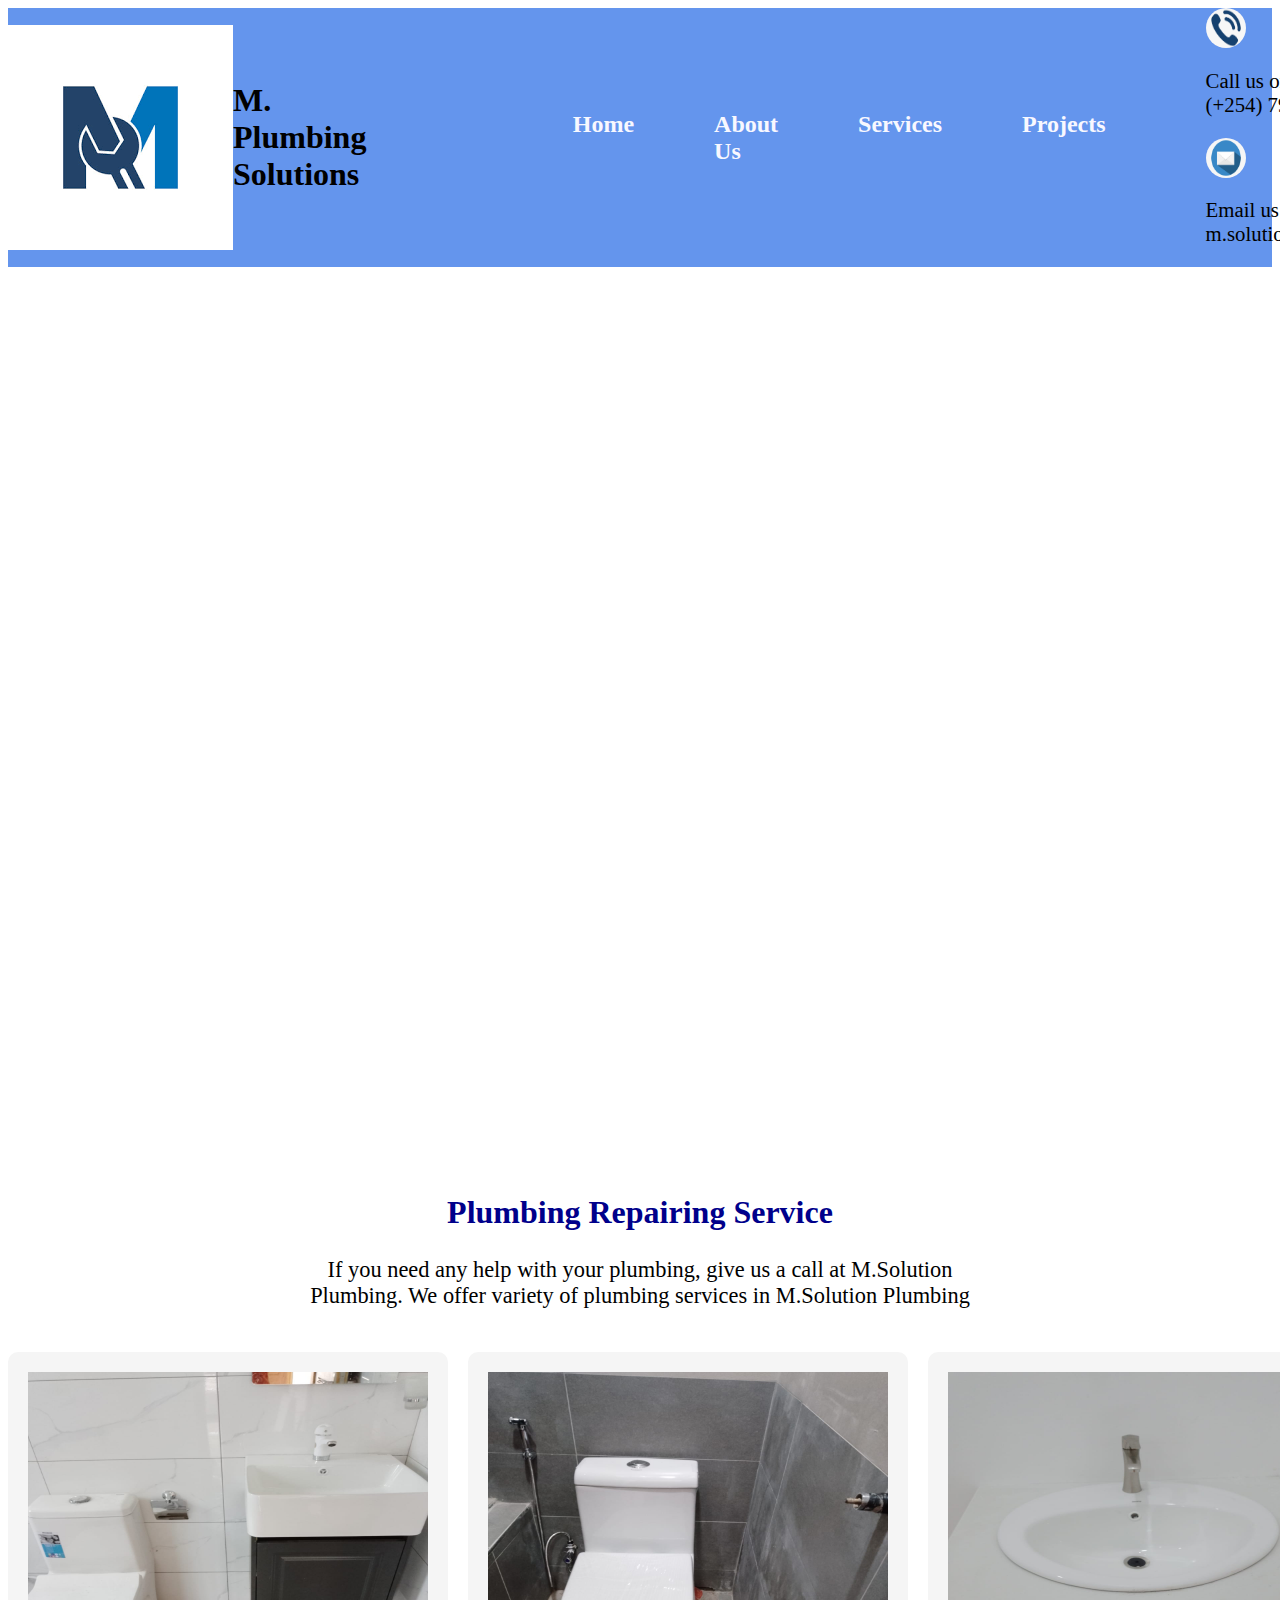
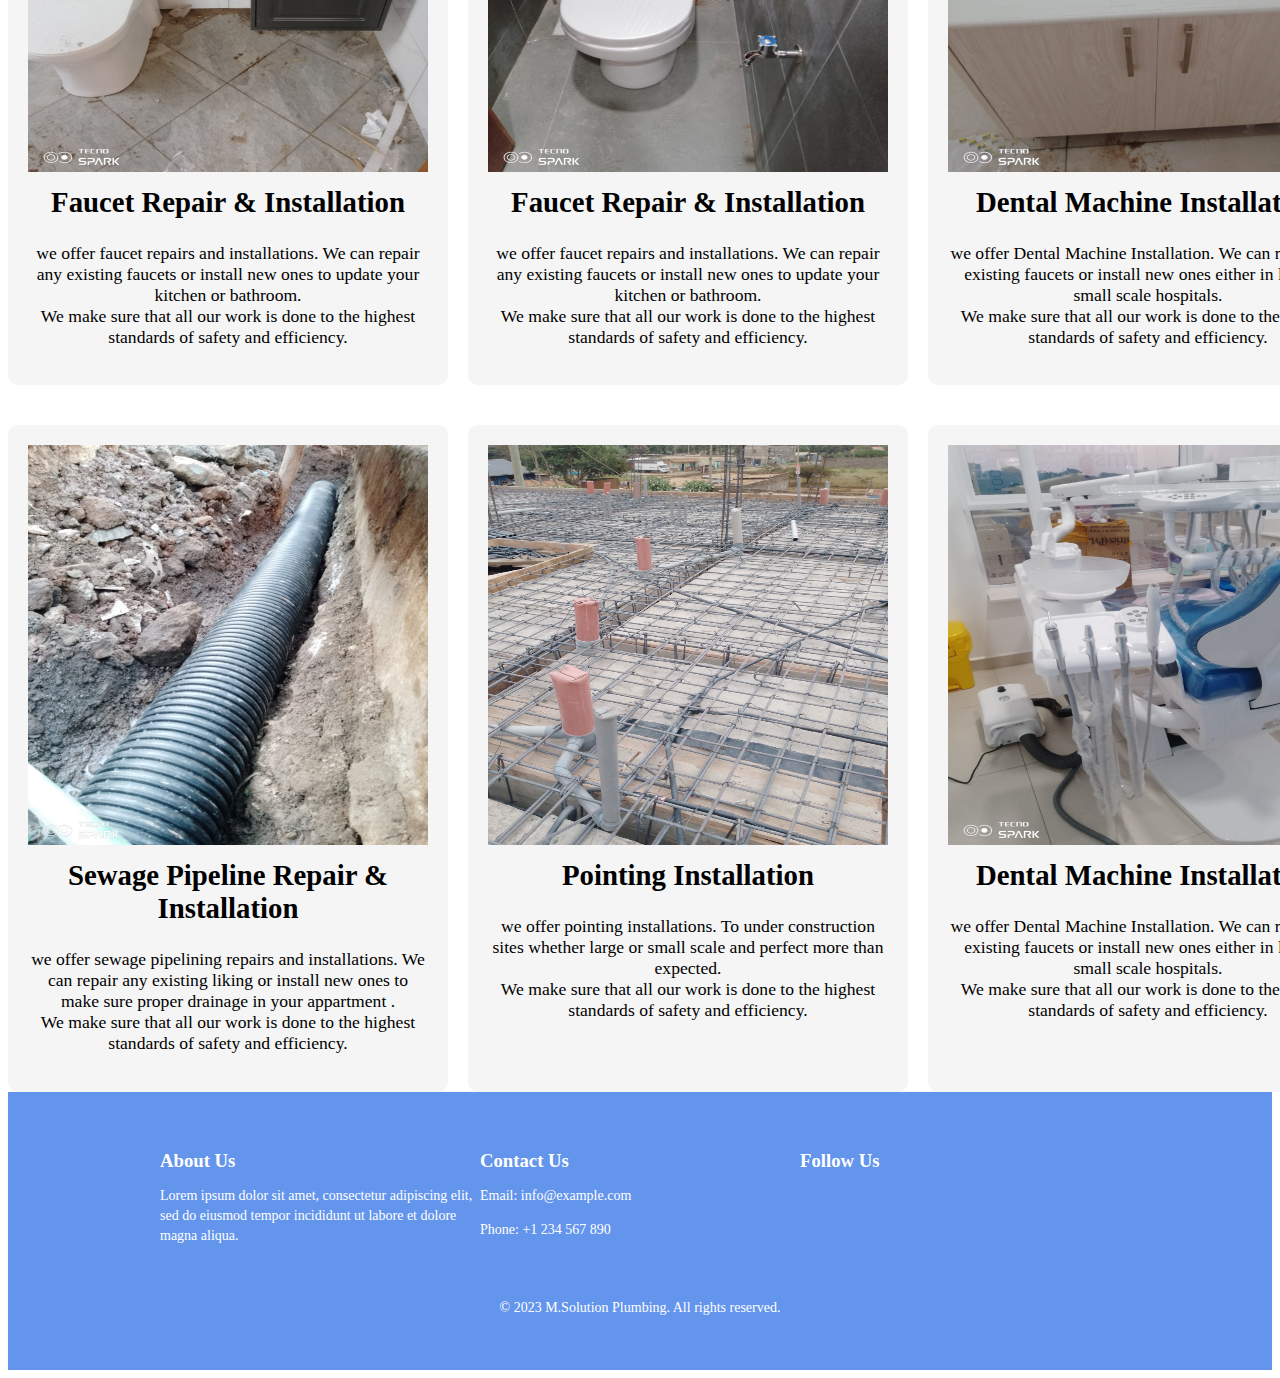
==== index.html @ 58b201c8 "initiall commit" ====
<!DOCTYPE html>
<html lang="en">
<head>
    <meta charset="UTF-8">
    <meta name="viewport" content="width=device-width, initial-scale=1.0">
    <title>plumbing website</title>
    <link rel="stylesheet" href="./style.css">
</head>
<body>
<header>
    <div class="heading">
        <img src="./images/m.solutions logo.png" alt="logo">
       <h1>M. Plumbing Solutions </h1>
<ul>
    <li><a href="index.html">Home</a></li>
    <li><a href="about.html">About Us</a></li>
    <li><a href="services.html">Services</a></li>
    <li><a href="projects.html">Projects</a></li>
</ul>
      
<div id="cnt">
    <img src="./images/call.png" alt="call">
    <p>Call us on
    <br>(+254) 799 906 613</p>
    <img src="./images/email logo.png" alt="email">
    <p>Email us on
    <br>m.solutions@gmail.com</p>

</div>
    </div>
</header>


<div class="home">
    <div class="slide">
        <div class="content">
            <h1>M.SOLUTION PLUMBING</h1>
            <h3>Best Plumbing and maintenance company in Kenya</h3>
            <div class="buttons">
                <button id="bt1">Contact Us</button>
                <button id="bt2">Our Services</button>
            </div>
        </div>
        <img src="./images/plumb1.jpeg" alt="image">
    </div>
    <div class="slide">
        <div class="content">
            <h1>M.SOLUTION PLUMBING</h1>
            <h3>Best Plumbing and maintenance company in Kenya</h3>
            <div class="buttons">
                <button id="bt1">Contact Us</button>
                <button id="bt2">Our Services</button>
            </div>
        </div>
        <img src="./images/plumb2.jpeg" alt="image">
    </div>

    <div class="slide">
        <div class="content">
            <h1>M.SOLUTION PLUMBING</h1>
            <h3>Best Plumbing and maintenance company in Kenya</h3>
            <div class="buttons">
                <button id="bt1">Contact Us</button>
                <button id="bt2">Our Services</button>
            </div>
        </div>
        <img src="./images/plumb3.jpeg" alt="image">
    </div>

    <div class="slide">
        <div class="content">
            <h1>M.SOLUTION PLUMBING</h1>
            <h3>Best Plumbing and maintenance company in Kenya</h3>
            <div class="buttons">
                <button id="bt1">Contact Us</button>
                <button id="bt2">Our Services</button>
            </div>
        </div>
        <img src="./images/plumb4.jpeg" alt="image">
    </div> 

    <div class="slide">
        <div class="content">
            <h1>M.SOLUTION PLUMBING</h1>
            <h3>Best Plumbing and maintenance company in Kenya</h3>
            <div class="buttons">
                <button id="bt1">Contact Us</button>
                <button id="bt2">Our Services</button>
            </div>
        </div>
        <img src="./images/plumb5.jpeg" alt="image">
    </div>
</div>


<div class="photos">
    <h2>Plumbing Repairing Service</h2>
    <p> If you need any help with your plumbing, give us a call at M.Solution <br>
         Plumbing. We offer variety of plumbing services in M.Solution Plumbing</p>
</div>
<div class="main">
    <div class="image">
        <img src="./images/basin1.jpeg" alt="image">
        <h2>Faucet Repair & Installation</h2>
        <p> we offer faucet repairs and installations. We can repair any existing faucets or 
            install new ones to update your kitchen or bathroom.<br>
             We make sure that all our work is done to the highest standards of safety and efficiency.</p>
      </div>
      <div class="image">
        <img src="./images/toilet.jpeg" alt="image">
        <h2>Faucet Repair & Installation</h2>
        <p> we offer faucet repairs and installations. We can repair any existing faucets or 
            install new ones to update your kitchen or bathroom.<br>
             We make sure that all our work is done to the highest standards of safety and efficiency.</p>
      </div>
   
      <div class="image">
        <img src="./images/toile4.jpeg" alt="image">
        <h2>Dental Machine Installation</h2>
        <p> we offer Dental Machine Installation. We can repair any existing faucets or 
            install new ones either in large or small scale hospitals.<br>
             We make sure that all our work is done to the highest standards of safety and efficiency.</p>
      </div>



  <div class="image">
    <img src="./images/pro6.jpeg" alt="image">
    <h2>Sewage Pipeline Repair & Installation</h2>
    <p> we offer sewage pipelining repairs and installations. We can repair any existing liking  or 
        install new ones to make sure proper drainage in your appartment .<br>
         We make sure that all our work is done to the highest standards of safety and efficiency.</p>
  </div>

  <div class="image">
    <img src="./images/pro1.jpeg" alt="image">
    <h2>Pointing Installation</h2>
    <p> we offer pointing  installations. To under construction sites whether large or small scale and perfect more than expected.<br>
         We make sure that all our work is done to the highest standards of safety and efficiency.</p>
  </div>


  <div class="image">
    <img src="./images/plumb2.jpeg" alt="image">
    <h2>Dental Machine Installation</h2>
    <p> we offer Dental Machine Installation. We can repair any existing faucets or 
        install new ones either in large or small scale hospitals.<br>
         We make sure that all our work is done to the highest standards of safety and efficiency.</p>
  </div>

</div>
<footer class="footer">
    <div class="container">
        <div class="footer-content">
            <div class="footer-section about">
                <h3>About Us</h3>
                <p>Lorem ipsum dolor sit amet, consectetur adipiscing elit, sed do eiusmod tempor incididunt ut labore et dolore magna aliqua.</p>
            </div>
            <div class="footer-section contact">
                <h3>Contact Us</h3>
                <p>Email: info@example.com</p>
                <p>Phone: +1 234 567 890</p>
            </div>
            <div class="footer-section social">
                <h3>Follow Us</h3>
                <ul class="social-links">
                    <li><a href="#"><i class="fab fa-facebook"></i></a></li>
                    <li><a href="#"><i class="fab fa-twitter"></i></a></li>
                    <li><a href="#"><i class="fab fa-instagram"></i></a></li>
                </ul>
            </div>
        </div>
    </div>
    <div class="footer-bottom">
        <p>&copy; 2023 M.Solution Plumbing. All rights reserved.</p>
    </div>
</footer>

    <script src="./sripts.js"></script>
</body>
</html>
---- style.css ----
.heading {
    display: flex;
    align-items: center;
    background-color: cornflowerblue;
  }

  .heading ul {
    list-style: none;
    margin-left: 10%;
    padding: 40px;
    display: flex;
  }
  .heading li {
   padding: 40px;
   font-size:1.5rem;
   font-weight: 900;
  }

   .heading ul li a {
    color: ghostwhite;
    text-decoration: none;
  }
  h1{
    font-family:fantasy;
  }
  .home {
    position: relative;
    height: 100vh;
    overflow: hidden;
}

.slide {
    position: absolute;
    top: 0;
    left: 0;
    width: 100%;
    height: 100%;
    opacity: 0;
    transition: opacity 0.5s ease;
}

.slide.active {
    opacity: 1;
}

.content {
    position: absolute;
    top: 50%;
    left: 50%;
    transform: translate(-50%, -50%);
    text-align: center;
    z-index: 1;
}

.slide h1,
.slide h3 {
    color: #fff;
    margin-bottom: 10px;
}

.buttons {
    margin-top: 20px;
}

.buttons button {
    padding: 10px 20px;
    margin: 5px;
    background-color: cornflowerblue;
    color: #fff;
    border: none;
    border-radius: 4px;
    cursor: pointer;
}

.slide img {
    position: absolute;
    top: 0;
    left: 0;
    width: 100%;
    height: 100%;
    object-fit: cover;
}


.image{
   text-align:center;
}


.photos h2{
    font-size:2.0rem;
    color:darkblue;
}
.photos p{
    font-size: 1.4rem;

}
.photos{
text-align: center;
font-size:large;
}

.main {
    display: grid;
    grid-template-columns: repeat(3, 1fr);
    gap: 20px;
  }
  
  .image {
    background-color:#f5f5f5;
    padding: 20px;
    border-radius: 10px;
    margin-top: 20px;
  }
  
  .image img {
    width: 400px;
    height: 400px;

  }
  .image h2 {
    margin-top: 10px;
    font-size: 1.8rem;
    font-weight: 700;
  }
  
  .image p {
    margin-top: 10px;
    font-size: 1.1rem;
  }
  




  .footer {
    background-color: cornflowerblue;
    color: #fff;
    padding: 40px 0;
}

.container {
    max-width: 960px;
    margin: 0 auto;
    padding: 0 20px;
}

.footer-content {
    display: flex;
    flex-wrap: wrap;
    justify-content: space-between;
}

.footer-section {
    flex: 1 0 300px;
    margin-bottom: 20px;
}

.footer-section h3 {
    margin-bottom: 10px;
}

.footer-section p {
    font-size: 14px;
    line-height: 20px;
}

.social-links {
    display: flex;
    list-style: none;
    padding: 0;
}

.social-links li {
    margin-right: 10px;
}

.social-links a {
    color: #fff;
    font-size: 20px;
}

.footer-bottom {
    margin-top: 20px;
    text-align: center;
}

.footer-bottom p {
    font-size: 14px;
}








.bout {
    display: flex;
    flex-direction: column;
    align-items: center;
    justify-content: center;
    height:400px;
    width: 800px;
    /* background-color: lightgray; */
    margin-bottom: 20px;
    margin-left:30%;
}

.bout h1, .bout p {
    text-align: center;
    width: 100%;
}
.bout h1{
    font-weight: 800;
    font-size: 2rem;
}

.bout p{
    font-size: 1.5rem;
}

.bout2 {
    display: flex;
    flex-direction: column;
    align-items: center;
    justify-content: center;
    height: 200px;
    width: 800px;
    /* background-color: lightgray; */
    margin-bottom: 50px;
    margin-left:30%;
}

.bout2 h1{
    font-weight: 800;
    font-size:2.0rem;
}

.bout2 h2, .bout2 p {
    text-align: center;
    width: 100%;
}

.bout2 h2{
    font-weight: 800;
    font-size:2.0rem;
}

.bout2 p{
    font-size: 1.5rem;
}


.whole{
    background-color: #f5f5f5;
}

.pro{
    text-align: center;
}
.pro h1{
    font-weight: 900;
}

.pro h2{
    font-size: 1.5rem;
    font-size: larger;
}


#cnt {
    display:grid;
    margin-left: 20px;
    /* background-color: skyblue; */
}

  #cnt img{
   width: 40px;
   height: 40px;
   border-radius: 50%;
   float: left;
  }
  #cnt p{
    font-size: 1.3rem;
  }

.pro h1{
    color:cornflowerblue;
}
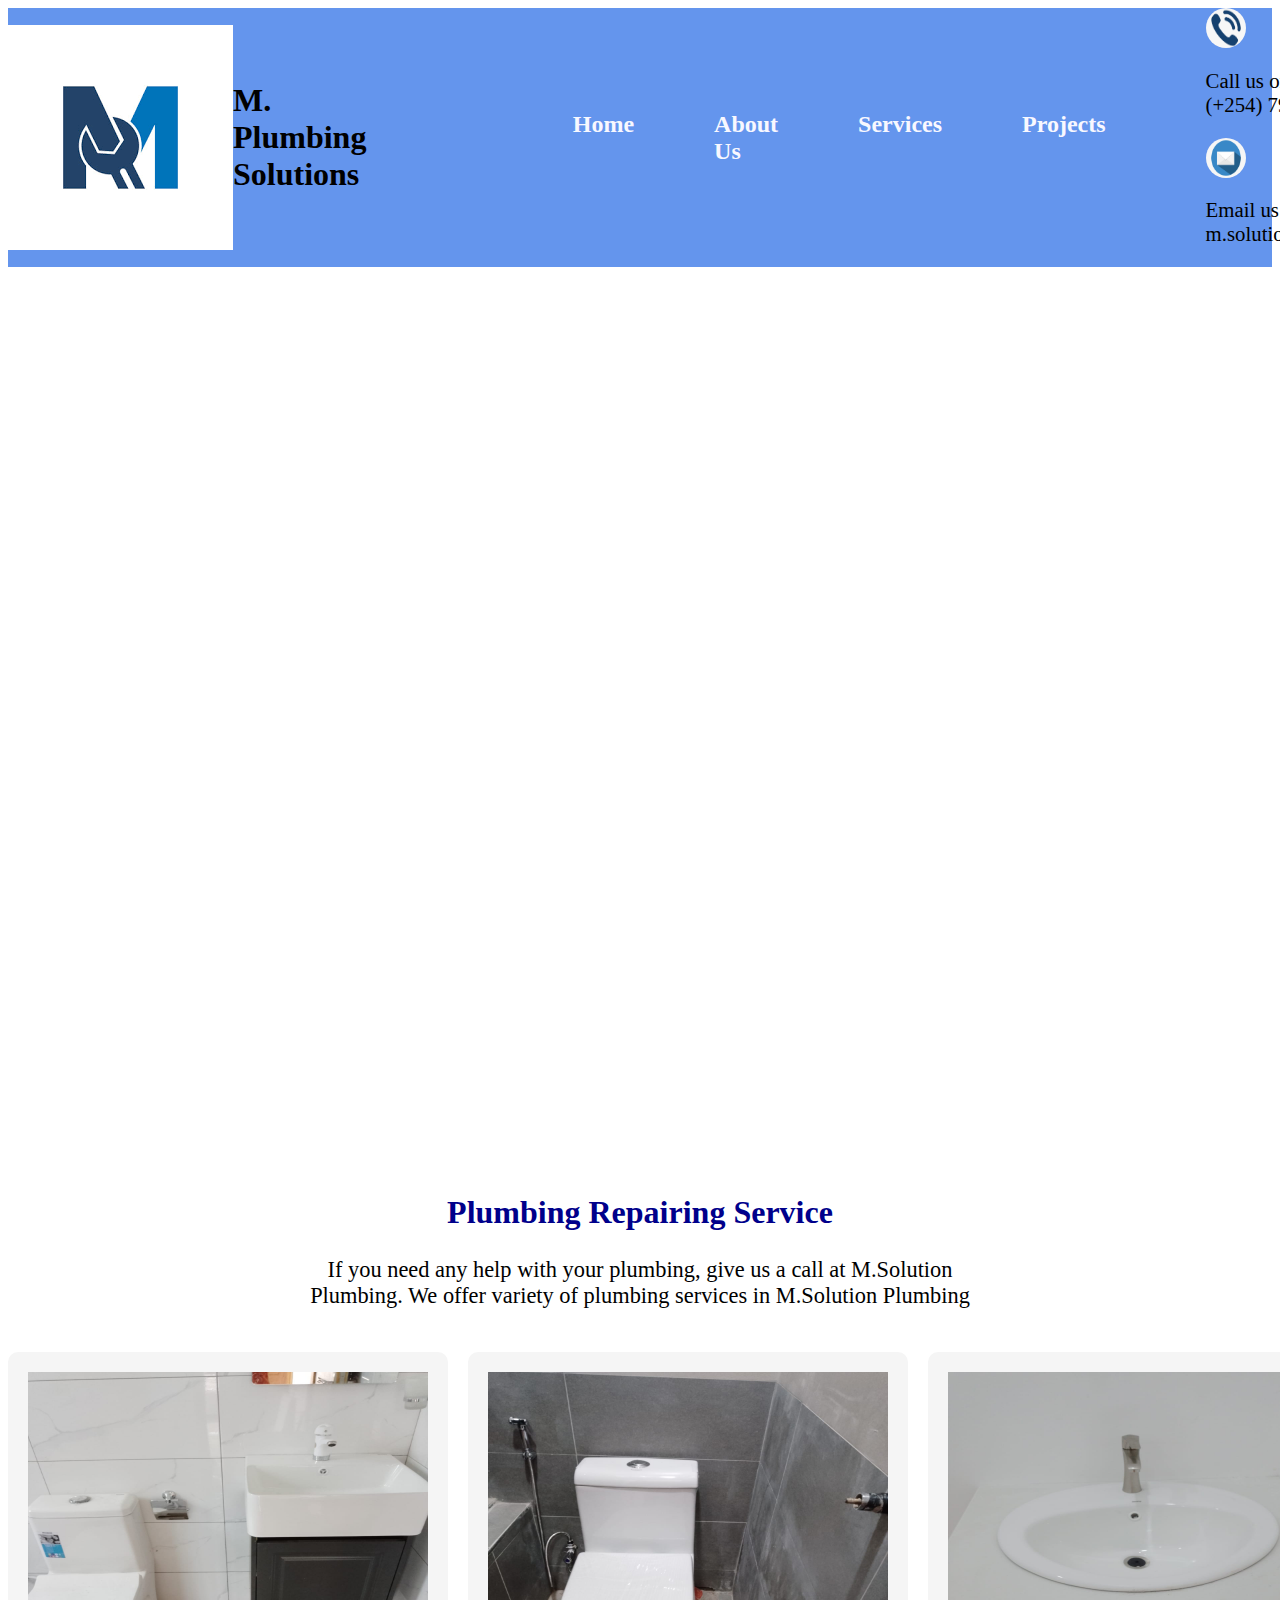
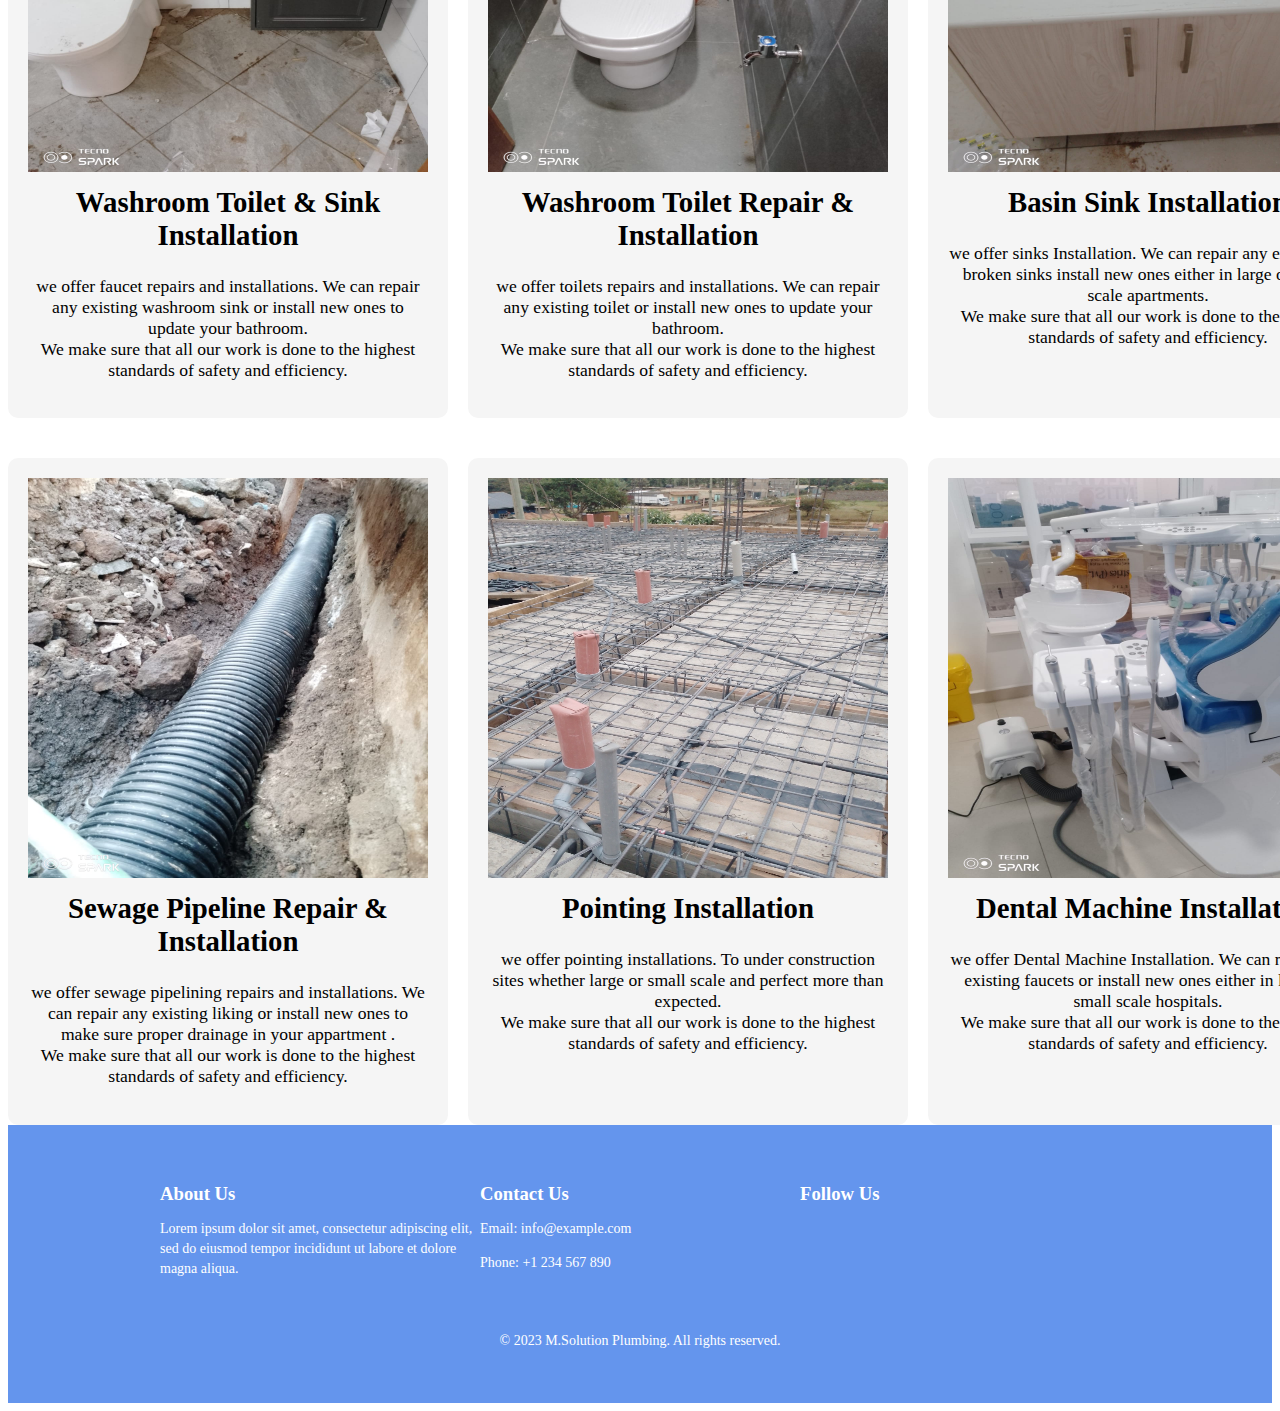
==== commit 61c91803: "added media query" ====
--- a/index.html
+++ b/index.html
@@ -101,24 +101,24 @@
 <div class="main">
     <div class="image">
         <img src="./images/basin1.jpeg" alt="image">
-        <h2>Faucet Repair & Installation</h2>
-        <p> we offer faucet repairs and installations. We can repair any existing faucets or 
-            install new ones to update your kitchen or bathroom.<br>
+        <h2>Washroom Toilet & Sink Installation</h2>
+        <p> we offer faucet repairs and installations. We can repair any existing washroom sink or 
+            install new ones to update your bathroom.<br>
              We make sure that all our work is done to the highest standards of safety and efficiency.</p>
       </div>
       <div class="image">
         <img src="./images/toilet.jpeg" alt="image">
-        <h2>Faucet Repair & Installation</h2>
-        <p> we offer faucet repairs and installations. We can repair any existing faucets or 
-            install new ones to update your kitchen or bathroom.<br>
+        <h2>Washroom Toilet Repair & Installation</h2>
+        <p> we offer toilets repairs and installations. We can repair any existing toilet or 
+            install new ones to update your  bathroom.<br>
              We make sure that all our work is done to the highest standards of safety and efficiency.</p>
       </div>
    
       <div class="image">
         <img src="./images/toile4.jpeg" alt="image">
-        <h2>Dental Machine Installation</h2>
-        <p> we offer Dental Machine Installation. We can repair any existing faucets or 
-            install new ones either in large or small scale hospitals.<br>
+        <h2>Basin Sink Installation</h2>
+        <p> we offer sinks Installation. We can repair any existing  or broken sinks 
+            install new ones either in large or small scale apartments.<br>
              We make sure that all our work is done to the highest standards of safety and efficiency.</p>
       </div>
 
@@ -164,8 +164,8 @@
             <div class="footer-section social">
                 <h3>Follow Us</h3>
                 <ul class="social-links">
-                    <li><a href="#"><i class="fab fa-facebook"></i></a></li>
-                    <li><a href="#"><i class="fab fa-twitter"></i></a></li>
+                    <li> <a href="https://wa.me/+2540112043557" target="_blank"> <i class="fab fa-facebook"></i></a></li>
+                    <li><a href="https://www.facebook.com/Alexi Alex" target="_blank"></i></a></li>
                     <li><a href="#"><i class="fab fa-instagram"></i></a></li>
                 </ul>
             </div>
--- a/style.css
+++ b/style.css
@@ -3,33 +3,36 @@
     align-items: center;
     background-color: cornflowerblue;
   }
-
+  
   .heading ul {
     list-style: none;
     margin-left: 10%;
     padding: 40px;
     display: flex;
   }
+  
   .heading li {
-   padding: 40px;
-   font-size:1.5rem;
-   font-weight: 900;
-  }
-
-   .heading ul li a {
+    padding: 40px;
+    font-size: 1.5rem;
+    font-weight: 900;
+  }
+  
+  .heading ul li a {
     color: ghostwhite;
     text-decoration: none;
   }
-  h1{
-    font-family:fantasy;
-  }
+  
+  h1 {
+    font-family: fantasy;
+  }
+  
   .home {
     position: relative;
     height: 100vh;
     overflow: hidden;
-}
-
-.slide {
+  }
+  
+  .slide {
     position: absolute;
     top: 0;
     left: 0;
@@ -37,32 +40,32 @@
     height: 100%;
     opacity: 0;
     transition: opacity 0.5s ease;
-}
-
-.slide.active {
+  }
+  
+  .slide.active {
     opacity: 1;
-}
-
-.content {
+  }
+  
+  .content {
     position: absolute;
     top: 50%;
     left: 50%;
     transform: translate(-50%, -50%);
     text-align: center;
     z-index: 1;
-}
-
-.slide h1,
-.slide h3 {
+  }
+  
+  .slide h1,
+  .slide h3 {
     color: #fff;
     margin-bottom: 10px;
-}
-
-.buttons {
+  }
+  
+  .buttons {
     margin-top: 20px;
-}
-
-.buttons button {
+  }
+  
+  .buttons button {
     padding: 10px 20px;
     margin: 5px;
     background-color: cornflowerblue;
@@ -70,44 +73,43 @@
     border: none;
     border-radius: 4px;
     cursor: pointer;
-}
-
-.slide img {
+  }
+  
+  .slide img {
     position: absolute;
     top: 0;
     left: 0;
     width: 100%;
     height: 100%;
     object-fit: cover;
-}
-
-
-.image{
-   text-align:center;
-}
-
-
-.photos h2{
-    font-size:2.0rem;
-    color:darkblue;
-}
-.photos p{
+  }
+  
+  .image {
+    text-align: center;
+  }
+  
+  .photos h2 {
+    font-size: 2.0rem;
+    color: darkblue;
+  }
+  
+  .photos p {
     font-size: 1.4rem;
-
-}
-.photos{
-text-align: center;
-font-size:large;
-}
-
-.main {
+  }
+  
+  .photos {
+    text-align: center;
+    font-size: large;
+  }
+  
+  .main {
     display: grid;
     grid-template-columns: repeat(3, 1fr);
     gap: 20px;
   }
   
   .image {
-    background-color:#f5f5f5;
+    background-color: #f5f5f5;
     padding: 20px;
     border-radius: 10px;
     margin-top: 20px;
@@ -116,8 +118,8 @@
   .image img {
     width: 400px;
     height: 400px;
-
-  }
+  }
+  
   .image h2 {
     margin-top: 10px;
     font-size: 1.8rem;
@@ -129,99 +131,90 @@
     font-size: 1.1rem;
   }
   
-
-
-
-
   .footer {
     background-color: cornflowerblue;
     color: #fff;
     padding: 40px 0;
-}
-
-.container {
+  }
+  
+  .container {
     max-width: 960px;
     margin: 0 auto;
     padding: 0 20px;
-}
-
-.footer-content {
+  }
+  
+  .footer-content {
     display: flex;
     flex-wrap: wrap;
     justify-content: space-between;
-}
-
-.footer-section {
+  }
+  
+  .footer-section {
     flex: 1 0 300px;
     margin-bottom: 20px;
-}
-
-.footer-section h3 {
+  }
+  
+  .footer-section h3 {
     margin-bottom: 10px;
-}
-
-.footer-section p {
+  }
+  
+  .footer-section p {
     font-size: 14px;
     line-height: 20px;
-}
-
-.social-links {
+  }
+  
+  .social-links {
     display: flex;
     list-style: none;
     padding: 0;
-}
-
-.social-links li {
+  }
+  
+  .social-links li {
     margin-right: 10px;
-}
-
-.social-links a {
+  }
+  
+  .social-links a {
     color: #fff;
     font-size: 20px;
-}
-
-.footer-bottom {
+  }
+  
+  .footer-bottom {
     margin-top: 20px;
     text-align: center;
-}
-
-.footer-bottom p {
+  }
+  
+  .footer-bottom p {
     font-size: 14px;
-}
-
-
-
-
-
-
-
-
-.bout {
+  }
+  
+  .bout {
     display: flex;
     flex-direction: column;
     align-items: center;
     justify-content: center;
-    height:400px;
+    height: 400px;
     width: 800px;
     /* background-color: lightgray; */
     margin-bottom: 20px;
-    margin-left:30%;
-}
-
-.bout h1, .bout p {
+    margin-left: 30%;
+  }
+  
+  .bout h1,
+  .bout p {
     text-align: center;
     width: 100%;
-}
-.bout h1{
+  }
+  
+  .bout h1 {
     font-weight: 800;
     font-size: 2rem;
-}
-
-.bout p{
+  }
+  
+  .bout p {
     font-size: 1.5rem;
-}
-
-.bout2 {
+  }
+  
+  .bout2 {
     display: flex;
     flex-direction: column;
     align-items: center;
@@ -230,83 +223,109 @@
     width: 800px;
     /* background-color: lightgray; */
     margin-bottom: 50px;
-    margin-left:30%;
-}
-
-.bout2 h1{
+    margin-left: 30%;
+  }
+  
+  .bout2 h1 {
     font-weight: 800;
-    font-size:2.0rem;
-}
-
-.bout2 h2, .bout2 p {
+    font-size: 2.0rem;
+  }
+  
+  .bout2 h2,
+  .bout2 p {
     text-align: center;
     width: 100%;
-}
-
-.bout2 h2{
+  }
+  
+  .bout2 h2 {
     font-weight: 800;
-    font-size:2.0rem;
-}
-
-.bout2 p{
+    font-size: 2.0rem;
+  }
+  
+  .bout2 p {
     font-size: 1.5rem;
-}
-
-
-.whole{
+  }
+  
+  .whole {
     background-color: #f5f5f5;
-}
-
-.pro{
-    text-align: center;
-}
-.pro h1{
+  }
+  
+  .pro {
+    text-align: center;
+  }
+  
+  .pro h1 {
     font-weight: 900;
-}
-
-.pro h2{
+  }
+  
+  .pro h2 {
     font-size: 1.5rem;
     font-size: larger;
-}
-
-
-#cnt {
-    display:grid;
+  }
+  
+  #cnt {
+    display: grid;
     margin-left: 20px;
     /* background-color: skyblue; */
-}
-
-  #cnt img{
-   width: 40px;
-   height: 40px;
-   border-radius: 50%;
-   float: left;
-  }
-  #cnt p{
+  }
+  
+  #cnt img {
+    width: 40px;
+    height: 40px;
+    border-radius: 50%;
+    float: left;
+  }
+  
+  #cnt p {
     font-size: 1.3rem;
   }
-
-.pro h1{
-    color:cornflowerblue;
-}
-
-
-
-
-
-
-
-
-
-
-
-
-
-
-
-
-
-
-
-
-
+  
+  .pro h1 {
+    color: cornflowerblue;
+  }
+  
+  #facebook {
+    display: flex;
+    padding: 50px;
+  }
+  
+  #facebook img {
+    width: 80px;
+  }
+  
+  #whatsapp {
+    padding-left: 60px;
+  }
+  
+  /* Media Query for smartphones */
+  @media only screen and (max-width: 480px) {
+    .heading ul {
+      margin-left: 0;
+      padding: 20px;
+      display: block;
+    }
+    .heading li {
+      padding: 10px;
+      font-size: 1.2rem;
+    }
+    .main {
+      grid-template-columns: repeat(1, 1fr);
+    }
+    .image {
+      width: 100%;
+      height: auto;
+      padding: 10px;
+    }
+    .image img {
+      width: 100%;
+      height: auto;
+    }
+    .footer-content {
+      flex-direction: column;
+      align-items: center;
+    }
+    .footer-section {
+      margin-bottom: 10px;
+    }
+  }
+  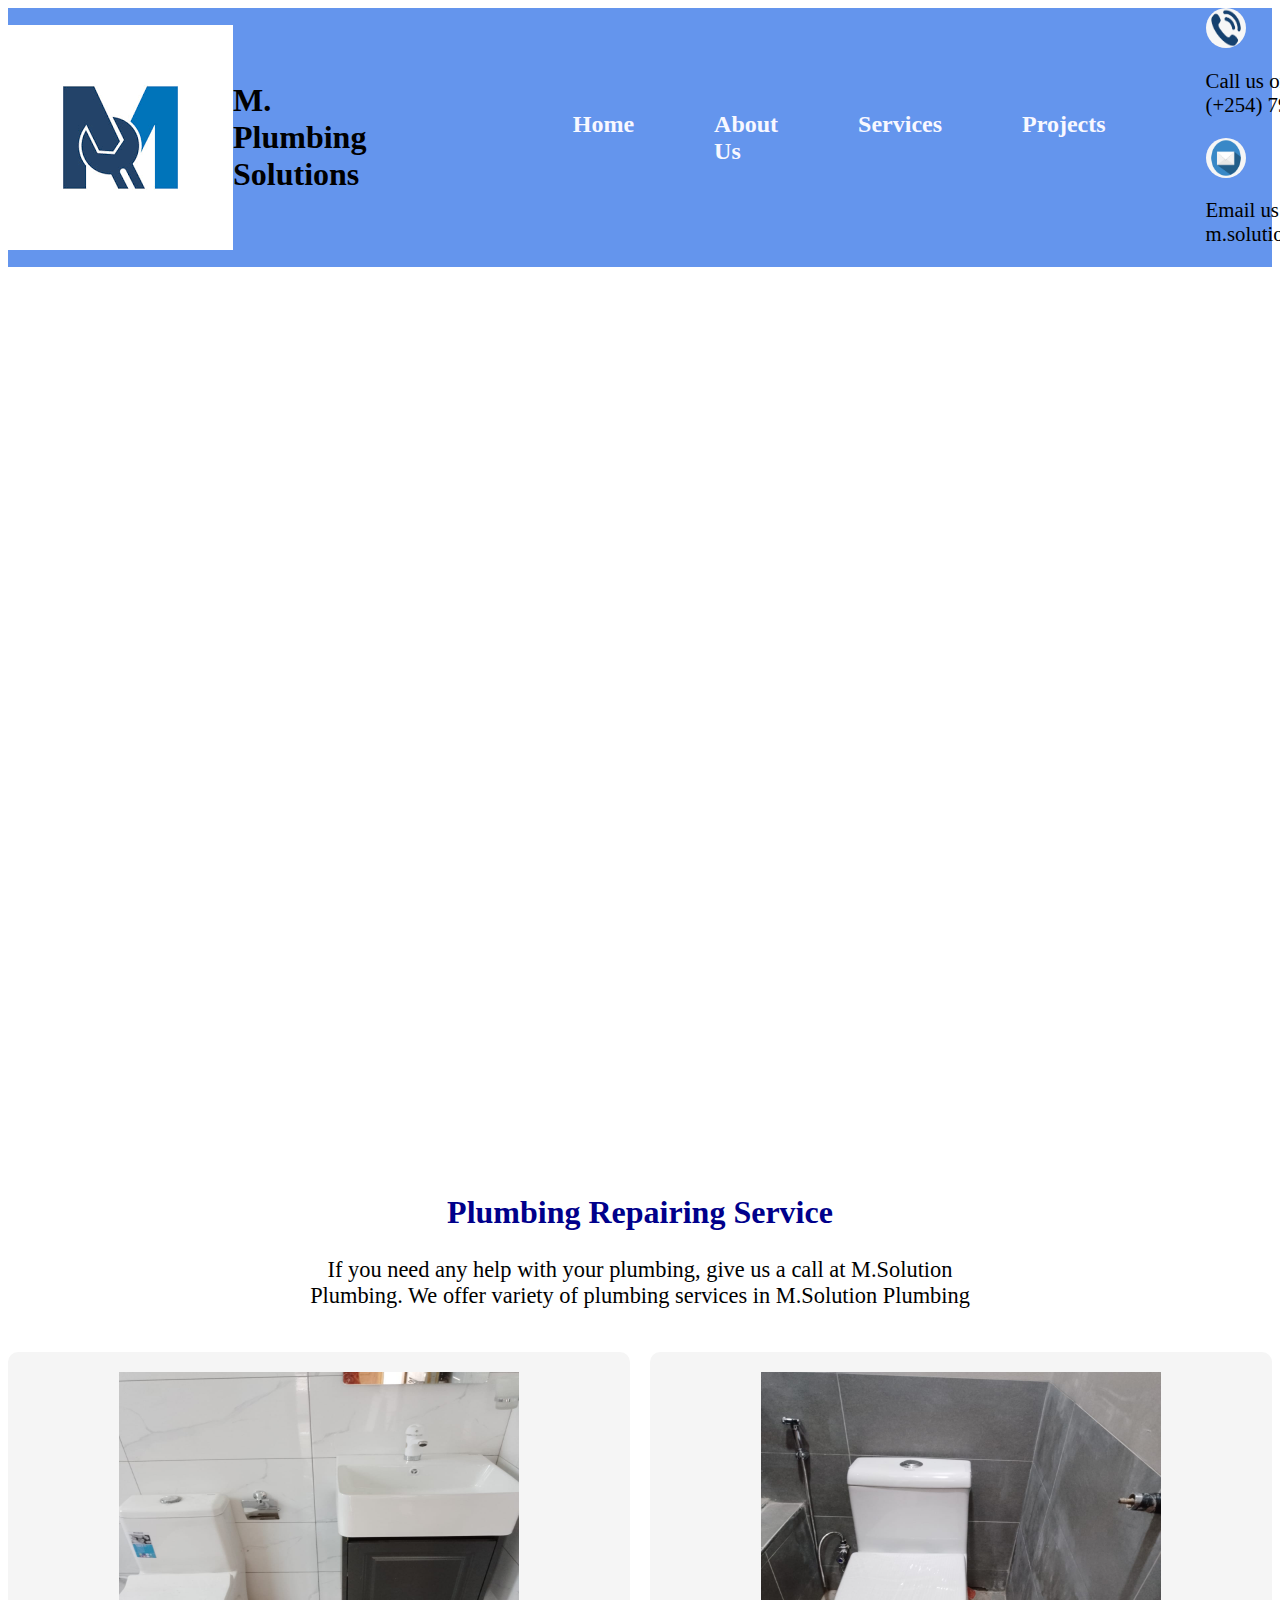
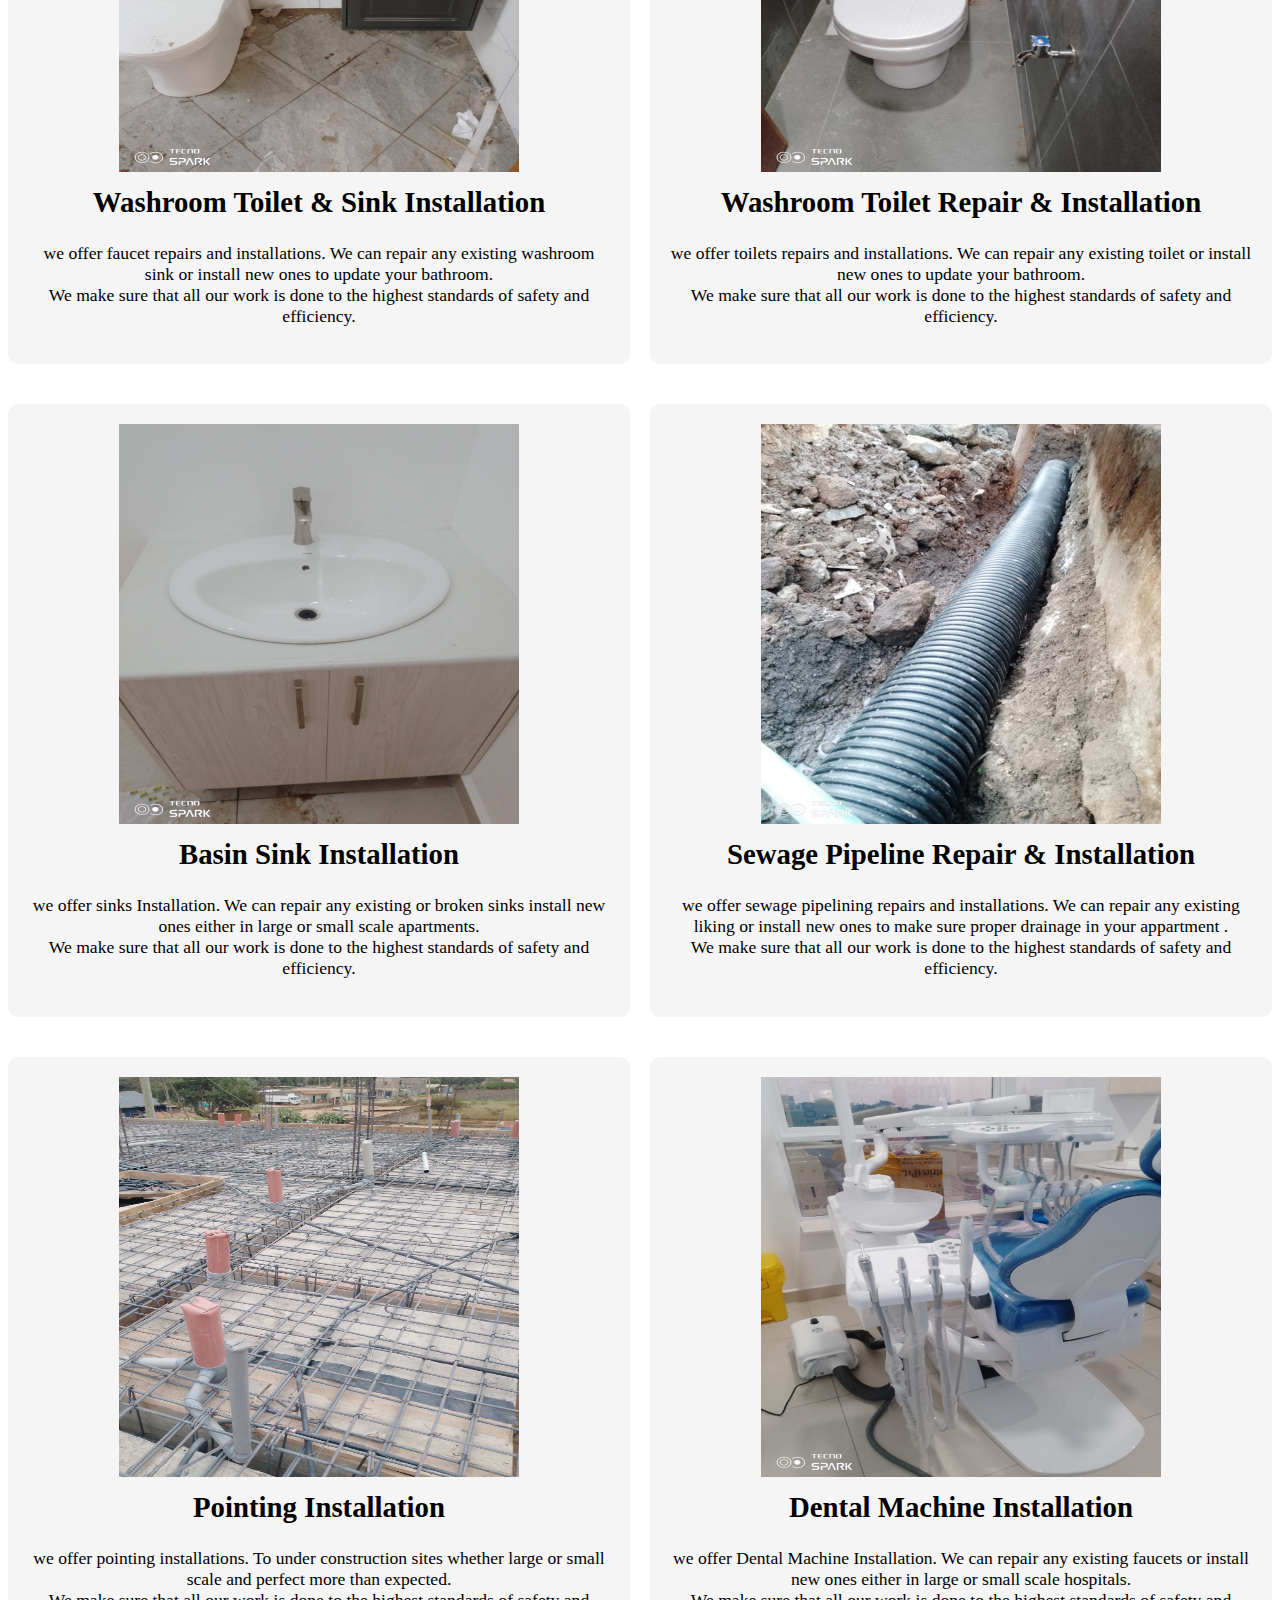
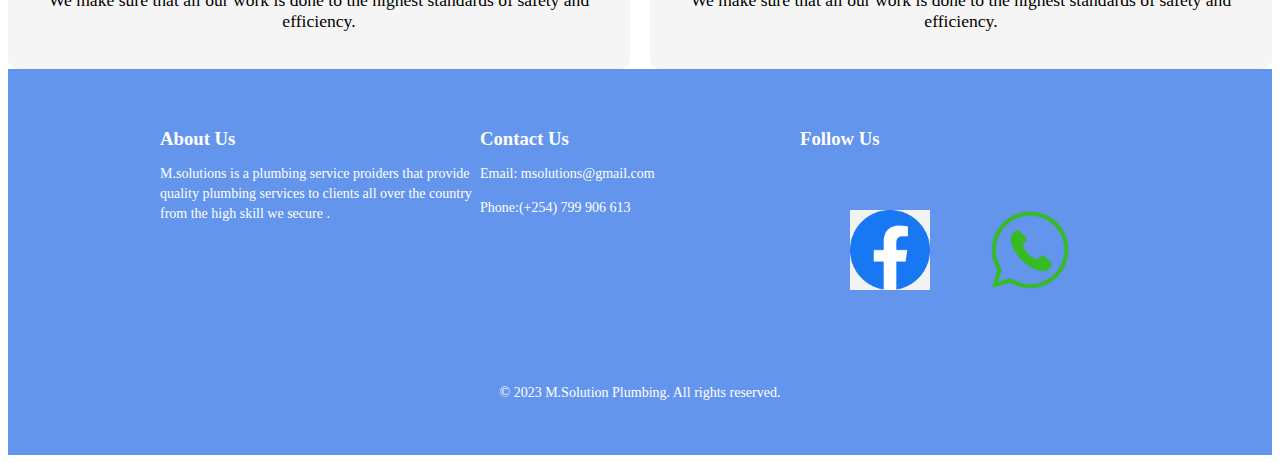
==== commit 2d040ec4: "updated css file" ====
--- a/index.html
+++ b/index.html
@@ -35,7 +35,7 @@
     <div class="slide">
         <div class="content">
             <h1>M.SOLUTION PLUMBING</h1>
-            <h3>Best Plumbing and maintenance company in Kenya</h3>
+            <h3>Best Plumbing and maintenance service providers in Kenya</h3>
             <div class="buttons">
                 <button id="bt1">Contact Us</button>
                 <button id="bt2">Our Services</button>
@@ -149,26 +149,33 @@
   </div>
 
 </div>
+
 <footer class="footer">
     <div class="container">
         <div class="footer-content">
             <div class="footer-section about">
                 <h3>About Us</h3>
-                <p>Lorem ipsum dolor sit amet, consectetur adipiscing elit, sed do eiusmod tempor incididunt ut labore et dolore magna aliqua.</p>
+                <p>M.solutions is a plumbing service proiders that provide quality plumbing services to clients all over the country from the high skill we secure .</p>
             </div>
             <div class="footer-section contact">
                 <h3>Contact Us</h3>
-                <p>Email: info@example.com</p>
-                <p>Phone: +1 234 567 890</p>
+                <p>Email: msolutions@gmail.com</p>
+                <p>Phone:(+254) 799 906 613</p>
             </div>
             <div class="footer-section social">
                 <h3>Follow Us</h3>
-                <ul class="social-links">
-                    <li> <a href="https://wa.me/+2540112043557" target="_blank"> <i class="fab fa-facebook"></i></a></li>
-                    <li><a href="https://www.facebook.com/Alexi Alex" target="_blank"></i></a></li>
-                    <li><a href="#"><i class="fab fa-instagram"></i></a></li>
-                </ul>
-            </div>
+                <div class="social-links">                          
+                    <div id="facebook">
+                        <a href="https://www.facebook.com/Kamau Maxy" target="_blank">
+                        <img src="./images/facebok.png"></a>
+                       
+                        <div id="whatsapp">
+                            <a href="https://wa.me/+254799906613" target="_blank">  
+                            <img src="./images/watsapp.png"></a>
+                        </div>
+                </div>
+
+            </div>        
         </div>
     </div>
     <div class="footer-bottom">
--- a/style.css
+++ b/style.css
@@ -1,4 +1,4 @@
-.heading {
+/* .heading {
     display: flex;
     align-items: center;
     background-color: cornflowerblue;
@@ -130,6 +130,346 @@
     margin-top: 10px;
     font-size: 1.1rem;
   }
+  
+  .footer {
+    background-color: cornflowerblue;
+    color: #fff;
+    padding: 40px 0;
+  }
+  
+  .container {
+    max-width: 960px;
+    margin: 0 auto;
+    padding: 0 20px;
+  }
+  
+  .footer-content {
+    display: flex;
+    flex-wrap: wrap;
+    justify-content: space-between;
+
+  }
+  
+  .footer-section {
+    flex: 1 0 300px;
+    margin-bottom: 20px;
+  }
+  
+  .footer-section h3 {
+    margin-bottom: 10px;
+  }
+  
+  .footer-section p {
+    font-size: 18px;
+    line-height: 20px;
+  }
+  
+  .social-links {
+    display: flex;
+    list-style: none;
+    margin-left:30%;
+  }
+  .social-links li {
+    margin-right: 10px;
+  }
+  
+  .social-links a {
+    color: #fff;
+    font-size: 20px;
+  }
+  
+  .footer-bottom {
+    margin-top: 20px;
+    text-align: center;
+  }
+  
+  .footer-bottom p {
+    font-size: 14px;
+  }
+  
+  .bout {
+    display: flex;
+    flex-direction: column;
+    align-items: center;
+    justify-content: center;
+    height: 400px;
+    width: 800px;
+    
+    margin-bottom: 20px;
+    margin-left: 30%;
+  }
+  
+  .bout h1,
+  .bout p {
+    text-align: center;
+    width: 100%;
+  }
+  
+  .bout h1 {
+    font-weight: 800;
+    font-size: 2rem;
+  }
+  
+  .bout p {
+    font-size: 1.5rem;
+  }
+  
+  .bout2 {
+    display: flex;
+    flex-direction: column;
+    align-items: center;
+    justify-content: center;
+    height: 200px;
+    width: 800px;
+
+    margin-bottom: 50px;
+    margin-left: 30%;
+  }
+  
+  .bout2 h1 {
+    font-weight: 800;
+    font-size: 2.0rem;
+  }
+  
+  .bout2 h2,
+  .bout2 p {
+    text-align: center;
+    width: 100%;
+  }
+  
+  .bout2 h2 {
+    font-weight: 800;
+    font-size: 2.0rem;
+  }
+  
+  .bout2 p {
+    font-size: 1.5rem;
+  }
+  
+  .whole {
+    background-color: #f5f5f5;
+  }
+  
+  .pro {
+    text-align: center;
+  }
+  
+  .pro h1 {
+    font-weight: 900;
+  }
+  
+  .pro h2 {
+    font-size: 1.5rem;
+    font-size: larger;
+  }
+  
+  #cnt {
+    display: grid;
+    margin-left: 20px;
+    
+  }
+  
+  #cnt img {
+    width: 40px;
+    height: 40px;
+    border-radius: 50%;
+    float: left;
+  }
+  
+  #cnt p {
+    font-size: 1.3rem;
+  }
+  
+  .pro h1 {
+    color: cornflowerblue;
+  }
+  
+  #facebook {
+    display: flex;
+    padding: 50px;
+  }
+  
+  #facebook img {
+    width: 80px;
+  }
+  
+  #whatsapp {
+    padding-left: 60px;
+  }
+  
+
+  @media only screen and (max-width: 480px) {
+    .heading ul {
+      margin-left: 0;
+      padding: 20px;
+      display: block;
+    }
+    .heading li {
+      padding: 10px;
+      font-size: 1.2rem;
+    }
+    .main {
+      grid-template-columns: repeat(1, 1fr);
+    }
+    .image {
+      width: 100%;
+      height: auto;
+      padding: 10px;
+    }
+    .image img {
+      width: 100%;
+      height: auto;
+    }
+    .footer-content {
+      flex-direction: column;
+      align-items: center;
+    }
+    .footer-section {
+      margin-bottom: 10px;
+    }
+  }
+   */
+
+
+
+
+
+
+
+
+   .heading {
+    display: flex;
+    align-items: center;
+    background-color: cornflowerblue;
+  }
+  
+  .heading ul {
+    list-style: none;
+    margin-left: 10%;
+    padding: 40px;
+    display: flex;
+  }
+  
+  .heading li {
+    padding: 40px;
+    font-size: 1.5rem;
+    font-weight: 900;
+  }
+  
+  .heading ul li a {
+    color: ghostwhite;
+    text-decoration: none;
+  }
+  
+  h1 {
+    font-family: fantasy;
+  }
+  
+  .home {
+    position: relative;
+    height: 100vh;
+    overflow: hidden;
+  }
+  
+  .slide {
+    position: absolute;
+    top: 0;
+    left: 0;
+    width: 100%;
+    height: 100%;
+    opacity: 0;
+    transition: opacity 0.5s ease;
+  }
+  
+  .slide.active {
+    opacity: 1;
+  }
+  
+  .content {
+    position: absolute;
+    top: 50%;
+    left: 50%;
+    transform: translate(-50%, -50%);
+    text-align: center;
+    z-index: 1;
+  }
+  
+  .slide h1,
+  .slide h3 {
+    color: #fff;
+    margin-bottom: 10px;
+  }
+  
+  .buttons {
+    margin-top: 20px;
+  }
+  
+  .buttons button {
+    padding: 10px 20px;
+    margin: 5px;
+    background-color: cornflowerblue;
+    color: #fff;
+    border: none;
+    border-radius: 4px;
+    cursor: pointer;
+  }
+  
+  .slide img {
+    position: absolute;
+    top: 0;
+    left: 0;
+    width: 100%;
+    height: 100%;
+    object-fit: cover;
+  }
+  
+  .image {
+    text-align: center;
+  }
+  
+  .photos h2 {
+    font-size: 2.0rem;
+    color: darkblue;
+  }
+  
+  .photos p {
+    font-size: 1.4rem;
+  }
+  
+  .photos {
+    text-align: center;
+    font-size: large;
+  }
+  
+  .main {
+    display: grid;
+    grid-template-columns: repeat(3, 1fr);
+    gap: 20px;
+  }
+  
+  .image {
+    background-color: #f5f5f5;
+    padding: 20px;
+    border-radius: 10px;
+    margin-top: 20px;
+  }
+  
+  .image img {
+    width: 400px;
+    height: 400px;
+  }
+  
+  .image h2 {
+    margin-top: 10px;
+    font-size: 1.8rem;
+    font-weight: 700;
+  }
+  
+  .image p {
+    margin-top: 10px;
+    font-size: 1.1rem;
+  }
+  
   
   .footer {
     background-color: cornflowerblue;
@@ -297,35 +637,44 @@
     padding-left: 60px;
   }
   
+  /* Media Query for laptops */
+  @media only screen and (max-width: 1366px) {
+    .main {
+      grid-template-columns: repeat(2, 1fr);
+    }
+  }
+  
+  /* Media Query for smaller laptops */
+  @media only screen and (max-width: 1024px) {
+    .main {
+      grid-template-columns: repeat(1, 1fr);
+    }
+  }
+  
+  /* Media Query for tablets */
+  @media only screen and (max-width: 768px) {
+    .heading ul {
+      margin-left: 0;
+      padding: 20px;
+      display: block;
+    }
+    .heading li {
+      padding: 10px;
+      font-size: 1.2rem;
+    }
+  }
+  
   /* Media Query for smartphones */
   @media only screen and (max-width: 480px) {
     .heading ul {
       margin-left: 0;
-      padding: 20px;
+      padding: 10px;
       display: block;
     }
     .heading li {
-      padding: 10px;
-      font-size: 1.2rem;
-    }
-    .main {
-      grid-template-columns: repeat(1, 1fr);
-    }
-    .image {
-      width: 100%;
-      height: auto;
-      padding: 10px;
-    }
-    .image img {
-      width: 100%;
-      height: auto;
-    }
-    .footer-content {
-      flex-direction: column;
-      align-items: center;
-    }
-    .footer-section {
-      margin-bottom: 10px;
-    }
-  }
-  +      padding: 5px;
+      font-size: 1rem;
+    }
+  }
+  
+
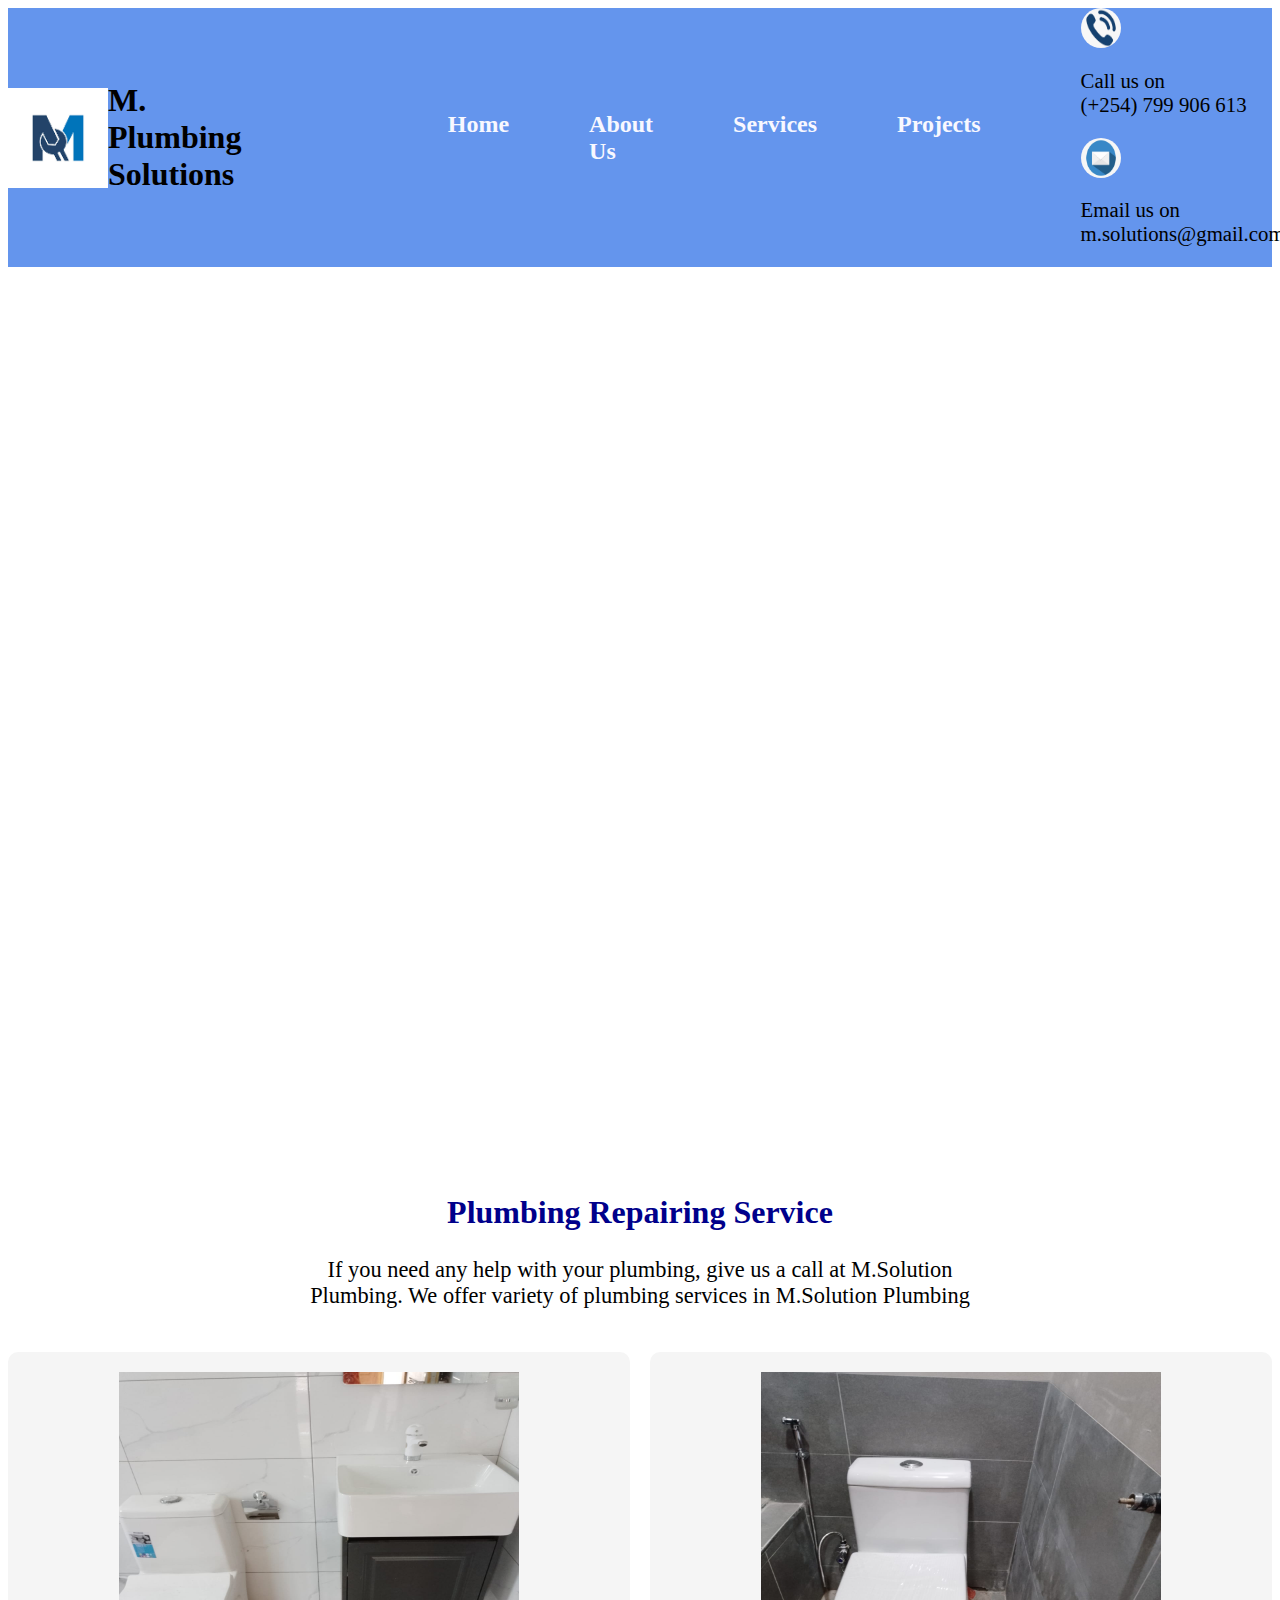
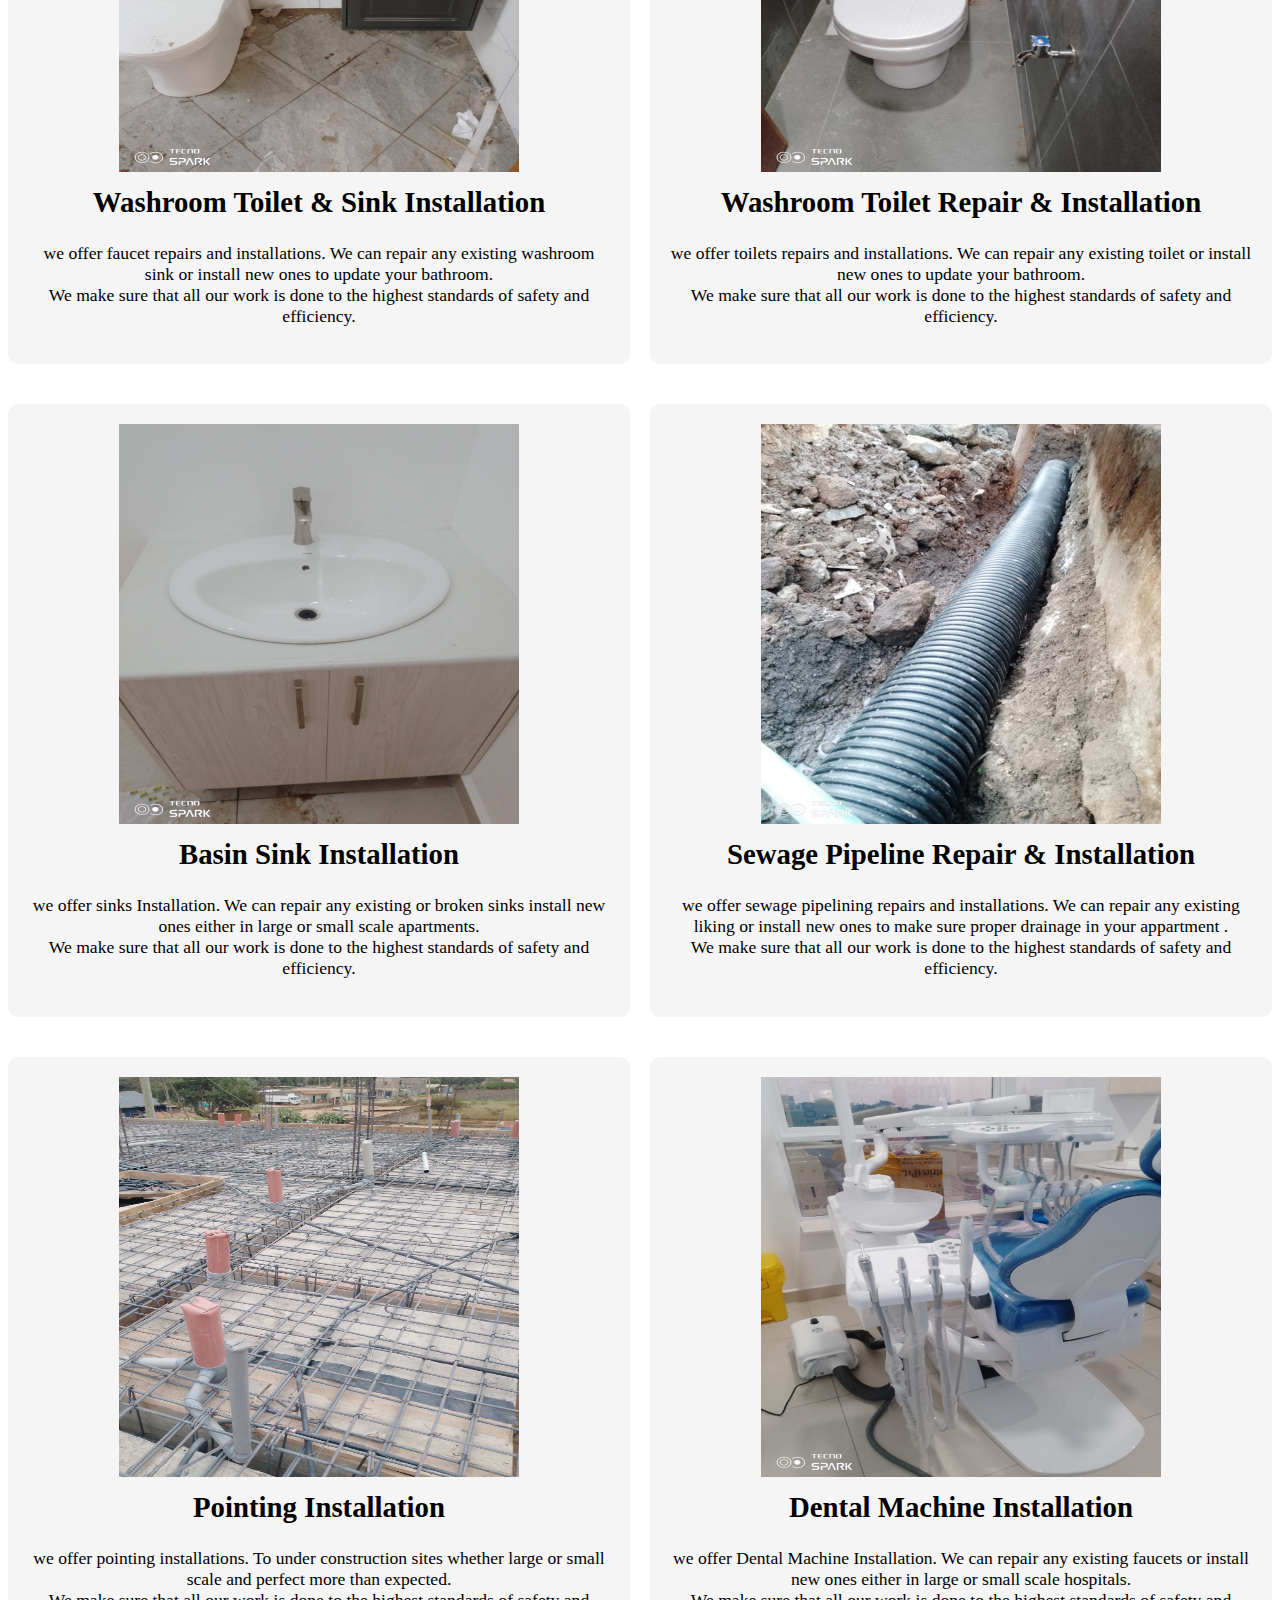
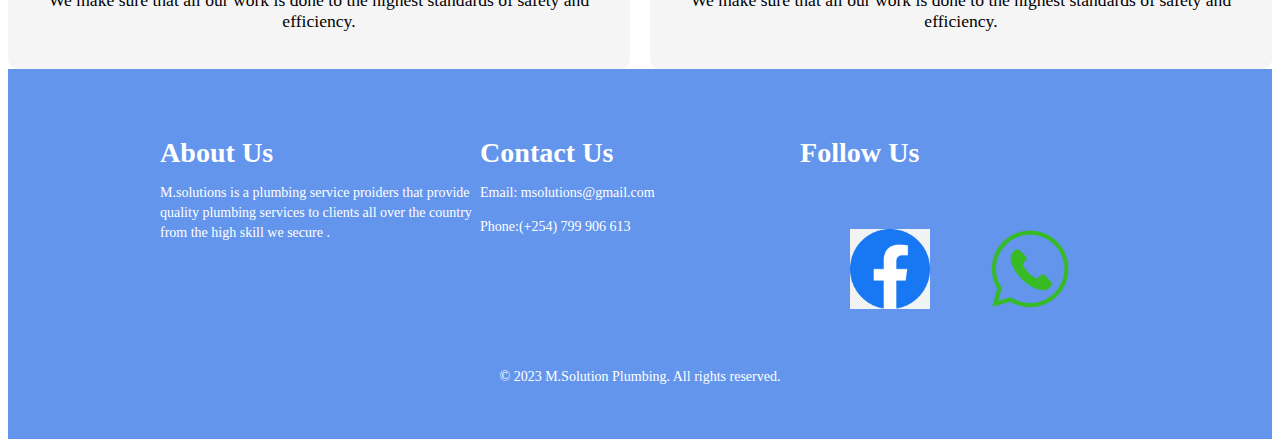
==== commit b1cf0836: "updated files" ====
--- a/index.html
+++ b/index.html
@@ -9,7 +9,7 @@
 <body>
 <header>
     <div class="heading">
-        <img src="./images/m.solutions logo.png" alt="logo">
+        <img src="./images/m.solutions logo.png" width="100px" alt="logo">
        <h1>M. Plumbing Solutions </h1>
 <ul>
     <li><a href="index.html">Home</a></li>
@@ -46,7 +46,7 @@
     <div class="slide">
         <div class="content">
             <h1>M.SOLUTION PLUMBING</h1>
-            <h3>Best Plumbing and maintenance company in Kenya</h3>
+            <h3>Best Plumbing and maintenance service providers in Kenya</h3>
             <div class="buttons">
                 <button id="bt1">Contact Us</button>
                 <button id="bt2">Our Services</button>
@@ -58,7 +58,7 @@
     <div class="slide">
         <div class="content">
             <h1>M.SOLUTION PLUMBING</h1>
-            <h3>Best Plumbing and maintenance company in Kenya</h3>
+            <h3>Best Plumbing and maintenance service providers in Kenya</h3>
             <div class="buttons">
                 <button id="bt1">Contact Us</button>
                 <button id="bt2">Our Services</button>
@@ -70,7 +70,7 @@
     <div class="slide">
         <div class="content">
             <h1>M.SOLUTION PLUMBING</h1>
-            <h3>Best Plumbing and maintenance company in Kenya</h3>
+            <h3>Best Plumbing and maintenance service providers in Kenya</h3>
             <div class="buttons">
                 <button id="bt1">Contact Us</button>
                 <button id="bt2">Our Services</button>
@@ -82,7 +82,7 @@
     <div class="slide">
         <div class="content">
             <h1>M.SOLUTION PLUMBING</h1>
-            <h3>Best Plumbing and maintenance company in Kenya</h3>
+            <h3>Best Plumbing and maintenance service providers in Kenya</h3>
             <div class="buttons">
                 <button id="bt1">Contact Us</button>
                 <button id="bt2">Our Services</button>
@@ -178,6 +178,7 @@
             </div>        
         </div>
     </div>
+    </div>
     <div class="footer-bottom">
         <p>&copy; 2023 M.Solution Plumbing. All rights reserved.</p>
     </div>
--- a/style.css
+++ b/style.css
@@ -1,9 +1,15 @@
-/* .heading {
+   .heading {
     display: flex;
     align-items: center;
     background-color: cornflowerblue;
-  }
-  
+    width: auto;
+    
+  }
+  button:hover {
+    background-color:palegoldenrod;
+    cursor: pointer;
+  }
+
   .heading ul {
     list-style: none;
     margin-left: 10%;
@@ -131,6 +137,7 @@
     font-size: 1.1rem;
   }
   
+  
   .footer {
     background-color: cornflowerblue;
     color: #fff;
@@ -141,348 +148,11 @@
     max-width: 960px;
     margin: 0 auto;
     padding: 0 20px;
-  }
-  
-  .footer-content {
-    display: flex;
-    flex-wrap: wrap;
-    justify-content: space-between;
-
-  }
-  
-  .footer-section {
-    flex: 1 0 300px;
-    margin-bottom: 20px;
-  }
-  
-  .footer-section h3 {
-    margin-bottom: 10px;
-  }
-  
-  .footer-section p {
-    font-size: 18px;
-    line-height: 20px;
-  }
-  
-  .social-links {
-    display: flex;
-    list-style: none;
-    margin-left:30%;
-  }
-  .social-links li {
-    margin-right: 10px;
-  }
-  
-  .social-links a {
-    color: #fff;
-    font-size: 20px;
-  }
-  
-  .footer-bottom {
-    margin-top: 20px;
-    text-align: center;
-  }
-  
-  .footer-bottom p {
-    font-size: 14px;
-  }
-  
-  .bout {
-    display: flex;
-    flex-direction: column;
-    align-items: center;
-    justify-content: center;
-    height: 400px;
-    width: 800px;
-    
-    margin-bottom: 20px;
-    margin-left: 30%;
-  }
-  
-  .bout h1,
-  .bout p {
-    text-align: center;
-    width: 100%;
-  }
-  
-  .bout h1 {
-    font-weight: 800;
-    font-size: 2rem;
-  }
-  
-  .bout p {
-    font-size: 1.5rem;
-  }
-  
-  .bout2 {
-    display: flex;
-    flex-direction: column;
-    align-items: center;
-    justify-content: center;
-    height: 200px;
-    width: 800px;
-
-    margin-bottom: 50px;
-    margin-left: 30%;
-  }
-  
-  .bout2 h1 {
-    font-weight: 800;
-    font-size: 2.0rem;
-  }
-  
-  .bout2 h2,
-  .bout2 p {
-    text-align: center;
-    width: 100%;
-  }
-  
-  .bout2 h2 {
-    font-weight: 800;
-    font-size: 2.0rem;
-  }
-  
-  .bout2 p {
-    font-size: 1.5rem;
-  }
-  
-  .whole {
-    background-color: #f5f5f5;
-  }
-  
-  .pro {
-    text-align: center;
-  }
-  
-  .pro h1 {
-    font-weight: 900;
-  }
-  
-  .pro h2 {
-    font-size: 1.5rem;
-    font-size: larger;
-  }
-  
-  #cnt {
-    display: grid;
-    margin-left: 20px;
-    
-  }
-  
-  #cnt img {
-    width: 40px;
-    height: 40px;
-    border-radius: 50%;
-    float: left;
-  }
-  
-  #cnt p {
-    font-size: 1.3rem;
-  }
-  
-  .pro h1 {
-    color: cornflowerblue;
-  }
-  
-  #facebook {
-    display: flex;
-    padding: 50px;
-  }
-  
-  #facebook img {
-    width: 80px;
-  }
-  
-  #whatsapp {
-    padding-left: 60px;
-  }
-  
-
-  @media only screen and (max-width: 480px) {
-    .heading ul {
-      margin-left: 0;
-      padding: 20px;
-      display: block;
-    }
-    .heading li {
-      padding: 10px;
-      font-size: 1.2rem;
-    }
-    .main {
-      grid-template-columns: repeat(1, 1fr);
-    }
-    .image {
-      width: 100%;
-      height: auto;
-      padding: 10px;
-    }
-    .image img {
-      width: 100%;
-      height: auto;
-    }
-    .footer-content {
-      flex-direction: column;
-      align-items: center;
-    }
-    .footer-section {
-      margin-bottom: 10px;
-    }
-  }
-   */
-
-
-
-
-
-
-
-
-   .heading {
-    display: flex;
-    align-items: center;
-    background-color: cornflowerblue;
-  }
-  
-  .heading ul {
-    list-style: none;
-    margin-left: 10%;
-    padding: 40px;
-    display: flex;
-  }
-  
-  .heading li {
-    padding: 40px;
-    font-size: 1.5rem;
-    font-weight: 900;
-  }
-  
-  .heading ul li a {
-    color: ghostwhite;
-    text-decoration: none;
-  }
-  
-  h1 {
-    font-family: fantasy;
-  }
-  
-  .home {
-    position: relative;
-    height: 100vh;
-    overflow: hidden;
-  }
-  
-  .slide {
-    position: absolute;
-    top: 0;
-    left: 0;
-    width: 100%;
-    height: 100%;
-    opacity: 0;
-    transition: opacity 0.5s ease;
-  }
-  
-  .slide.active {
-    opacity: 1;
-  }
-  
-  .content {
-    position: absolute;
-    top: 50%;
-    left: 50%;
-    transform: translate(-50%, -50%);
-    text-align: center;
-    z-index: 1;
-  }
-  
-  .slide h1,
-  .slide h3 {
-    color: #fff;
-    margin-bottom: 10px;
-  }
-  
-  .buttons {
-    margin-top: 20px;
-  }
-  
-  .buttons button {
-    padding: 10px 20px;
-    margin: 5px;
-    background-color: cornflowerblue;
-    color: #fff;
-    border: none;
-    border-radius: 4px;
-    cursor: pointer;
-  }
-  
-  .slide img {
-    position: absolute;
-    top: 0;
-    left: 0;
-    width: 100%;
-    height: 100%;
-    object-fit: cover;
-  }
-  
-  .image {
-    text-align: center;
-  }
-  
-  .photos h2 {
-    font-size: 2.0rem;
-    color: darkblue;
-  }
-  
-  .photos p {
-    font-size: 1.4rem;
-  }
-  
-  .photos {
-    text-align: center;
-    font-size: large;
-  }
-  
-  .main {
-    display: grid;
-    grid-template-columns: repeat(3, 1fr);
-    gap: 20px;
-  }
-  
-  .image {
-    background-color: #f5f5f5;
-    padding: 20px;
-    border-radius: 10px;
-    margin-top: 20px;
-  }
-  
-  .image img {
-    width: 400px;
-    height: 400px;
-  }
-  
-  .image h2 {
-    margin-top: 10px;
-    font-size: 1.8rem;
-    font-weight: 700;
-  }
-  
-  .image p {
-    margin-top: 10px;
-    font-size: 1.1rem;
-  }
-  
-  
-  .footer {
-    background-color: cornflowerblue;
-    color: #fff;
-    padding: 40px 0;
-  }
-  
-  .container {
-    max-width: 960px;
-    margin: 0 auto;
-    padding: 0 20px;
-  }
-  
+    font-size: x-large;
+  }
+  .container p{
+    font-size: x-large;
+  }
   .footer-content {
     display: flex;
     flex-wrap: wrap;
@@ -627,6 +297,9 @@
   #facebook {
     display: flex;
     padding: 50px;
+    width: 50px;
+    height: 50px;
+    border-radius: 50%;
   }
   
   #facebook img {
@@ -666,6 +339,9 @@
   
   /* Media Query for smartphones */
   @media only screen and (max-width: 480px) {
+    .body{
+      width: 100%;
+    }
     .heading ul {
       margin-left: 0;
       padding: 10px;
@@ -677,4 +353,42 @@
     }
   }
   
-
+/* CSS code for the plumbing website with media queries */
+
+/* Styles for smartphones */
+@media (max-width: 576px) {
+  /* Adjustments for the header */
+  body{
+    width: 100;
+  }
+  header {
+    display: flex;
+    flex-direction: column;
+    align-items: center;
+    padding: 10px;
+  }
+
+  /* Adjustments for the navigation menu */
+  header ul {
+    display: flex;
+    flex-direction: column;
+    list-style: none;
+    gap: 10px;
+  }
+
+  /* Adjustments for the contact information */
+  #cnt {
+    display: flex;
+    flex-direction: column;
+    align-items: center;
+    gap: 10px;
+    margin-top: 10px;
+  }
+
+  /* Adjustments for the contact information icons */
+  #cnt img {
+    width: 30px;
+    height: 30px;
+  }
+}
+
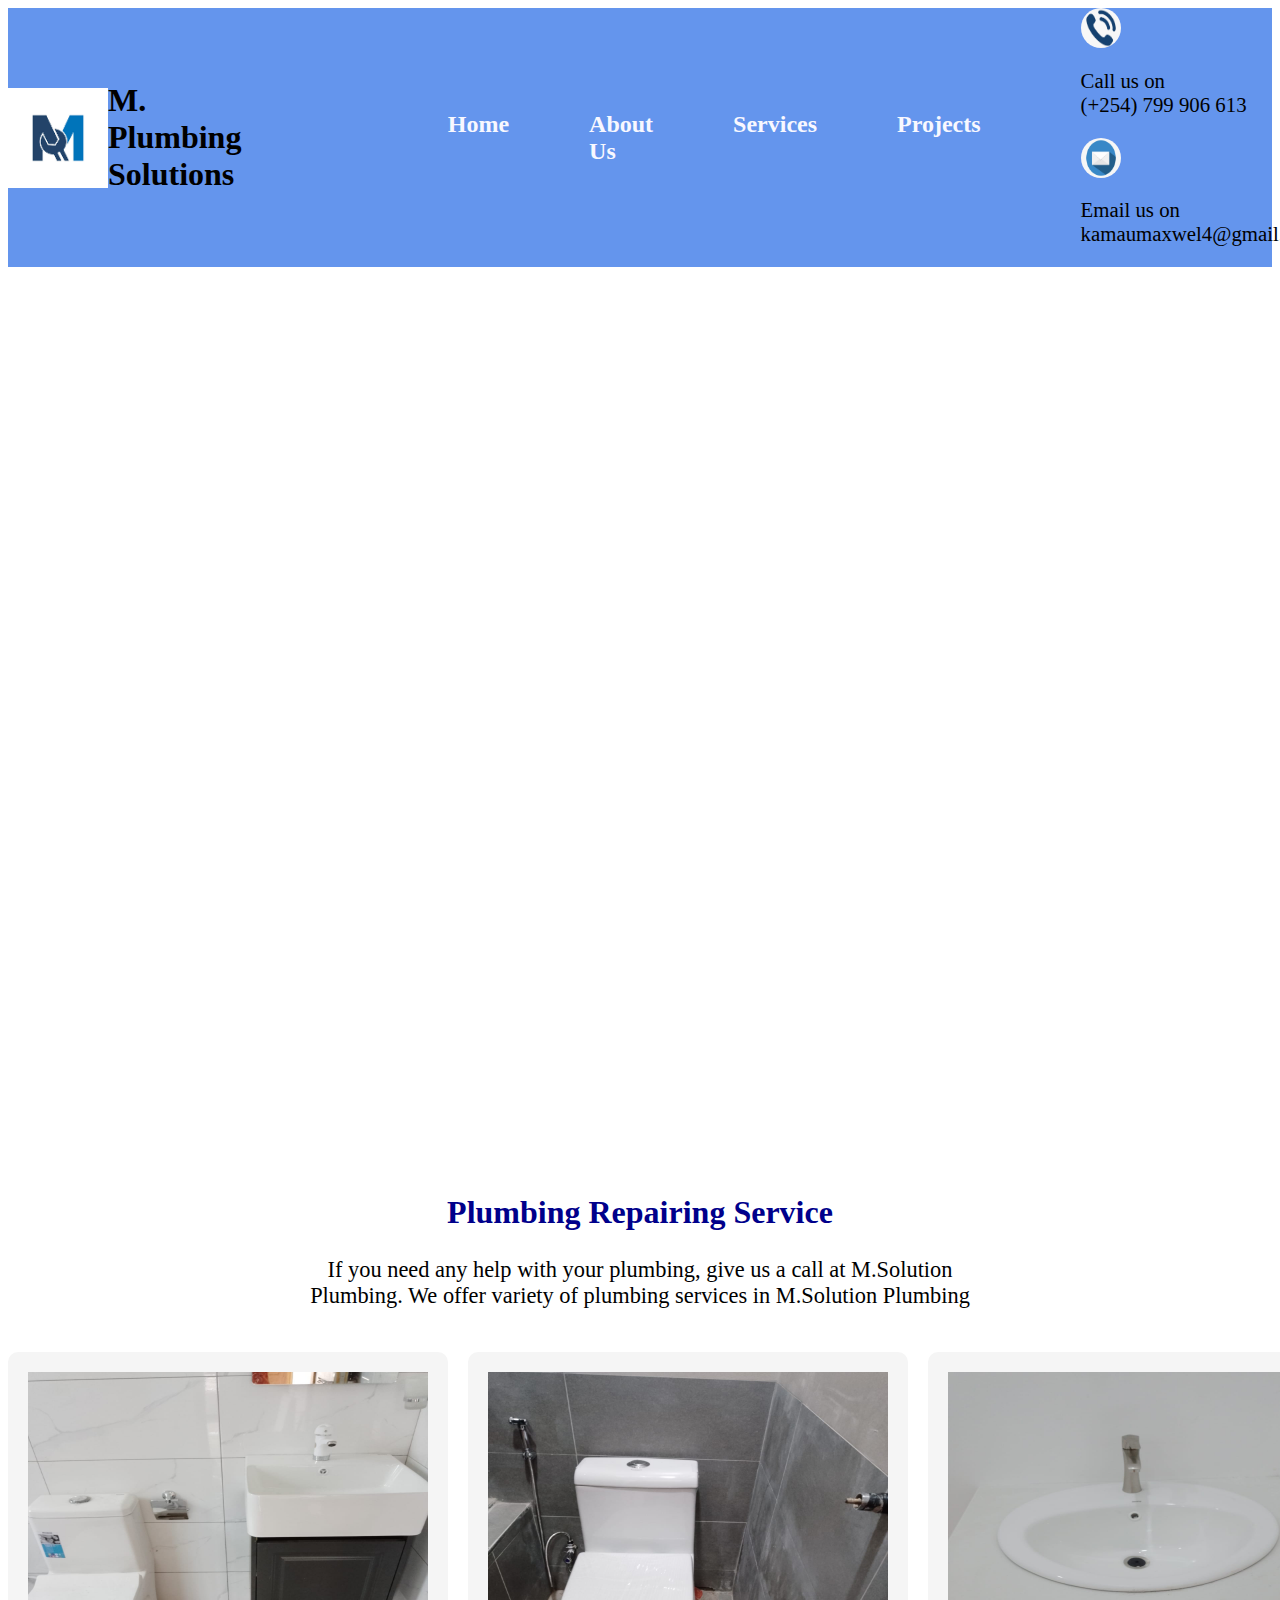
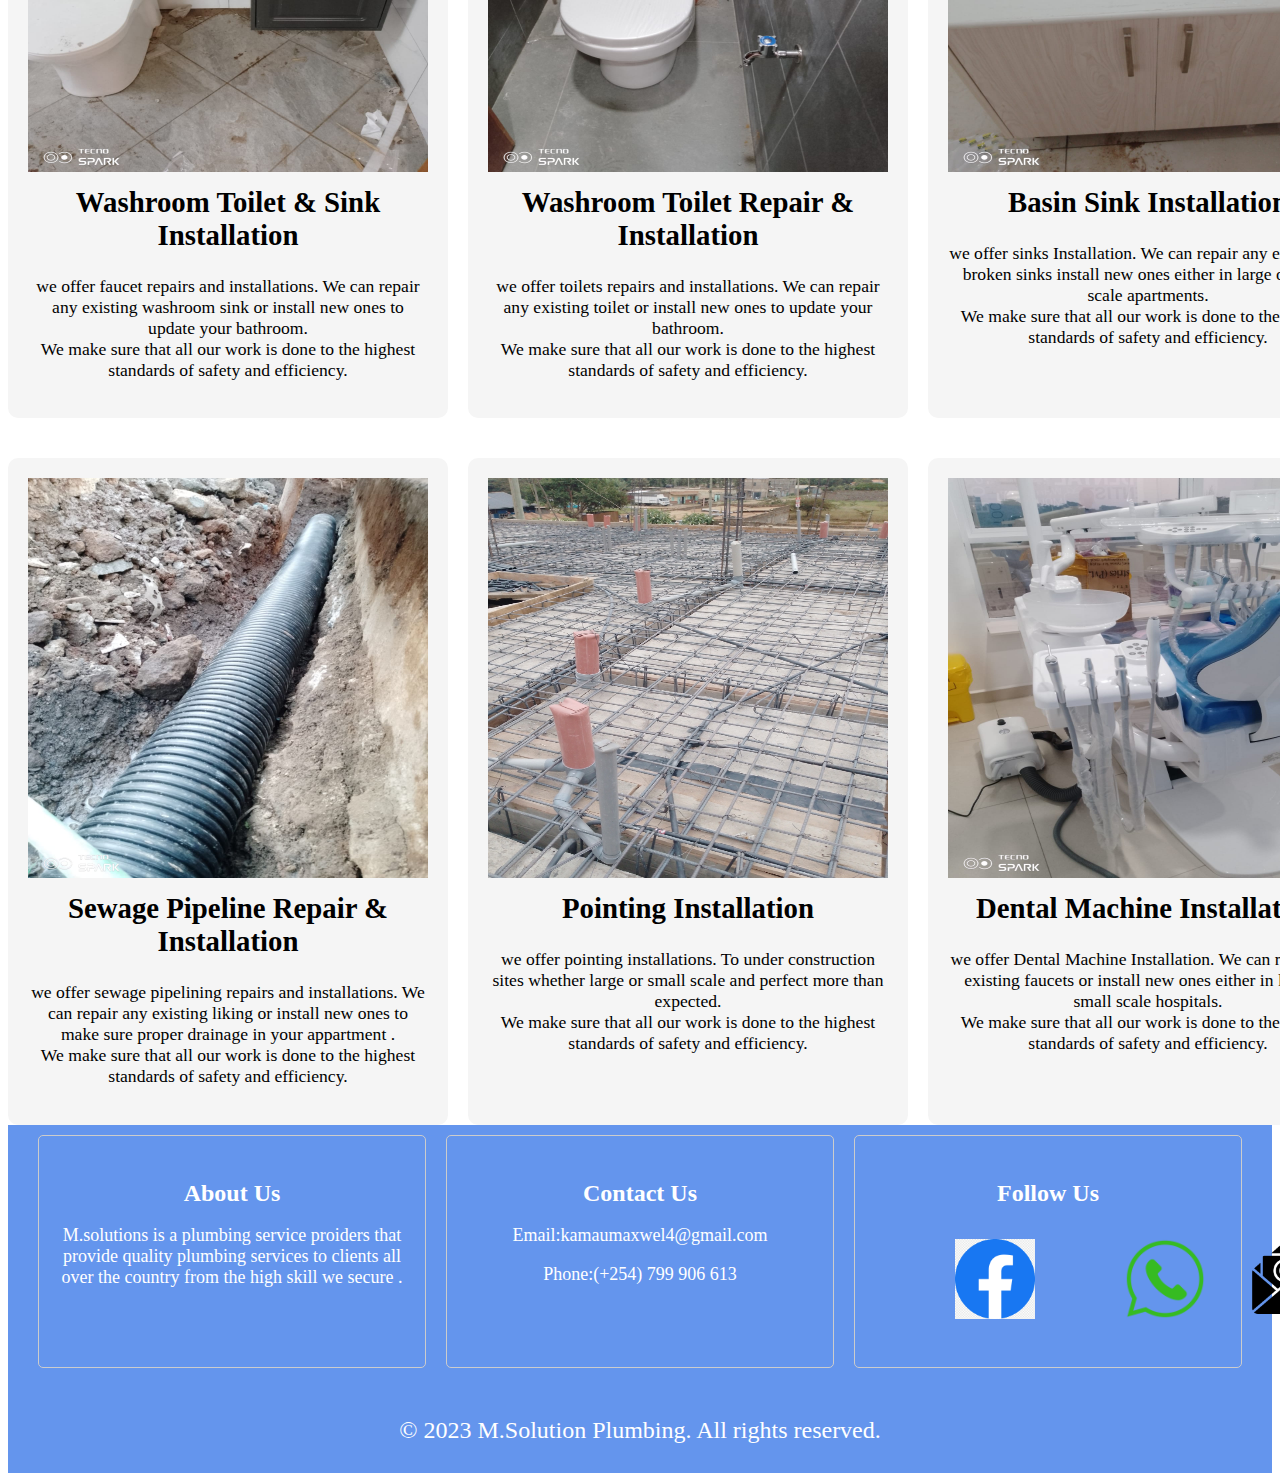
==== commit 893aa061: "updated files" ====
--- a/index.html
+++ b/index.html
@@ -24,7 +24,7 @@
     <br>(+254) 799 906 613</p>
     <img src="./images/email logo.png" alt="email">
     <p>Email us on
-    <br>m.solutions@gmail.com</p>
+    <br>kamaumaxwel4@gmail.com</p>
 
 </div>
     </div>
@@ -159,7 +159,7 @@
             </div>
             <div class="footer-section contact">
                 <h3>Contact Us</h3>
-                <p>Email: msolutions@gmail.com</p>
+                <p>Email:kamaumaxwel4@gmail.com</p>
                 <p>Phone:(+254) 799 906 613</p>
             </div>
             <div class="footer-section social">
@@ -173,11 +173,17 @@
                             <a href="https://wa.me/+254799906613" target="_blank">  
                             <img src="./images/watsapp.png"></a>
                         </div>
+
+                        <div id="whatsapp">
+                            <a href="mailto:kamaumaxwel4@gmail.com">
+                                <img src="./images/gmail.png" alt="Gmail">
+                            </a>
+                        </div>
+                        
                 </div>
 
             </div>        
         </div>
-    </div>
     </div>
     <div class="footer-bottom">
         <p>&copy; 2023 M.Solution Plumbing. All rights reserved.</p>
--- a/style.css
+++ b/style.css
@@ -138,65 +138,6 @@
   }
   
   
-  .footer {
-    background-color: cornflowerblue;
-    color: #fff;
-    padding: 40px 0;
-  }
-  
-  .container {
-    max-width: 960px;
-    margin: 0 auto;
-    padding: 0 20px;
-    font-size: x-large;
-  }
-  .container p{
-    font-size: x-large;
-  }
-  .footer-content {
-    display: flex;
-    flex-wrap: wrap;
-    justify-content: space-between;
-  }
-  
-  .footer-section {
-    flex: 1 0 300px;
-    margin-bottom: 20px;
-  }
-  
-  .footer-section h3 {
-    margin-bottom: 10px;
-  }
-  
-  .footer-section p {
-    font-size: 14px;
-    line-height: 20px;
-  }
-  
-  .social-links {
-    display: flex;
-    list-style: none;
-    padding: 0;
-  }
-  
-  .social-links li {
-    margin-right: 10px;
-  }
-  
-  .social-links a {
-    color: #fff;
-    font-size: 20px;
-  }
-  
-  .footer-bottom {
-    margin-top: 20px;
-    text-align: center;
-  }
-  
-  .footer-bottom p {
-    font-size: 14px;
-  }
-  
   .bout {
     display: flex;
     flex-direction: column;
@@ -204,9 +145,8 @@
     justify-content: center;
     height: 400px;
     width: 800px;
-    /* background-color: lightgray; */
     margin-bottom: 20px;
-    margin-left: 30%;
+    /* margin-left: 30%; */
   }
   
   .bout h1,
@@ -231,9 +171,8 @@
     justify-content: center;
     height: 200px;
     width: 800px;
-    /* background-color: lightgray; */
-    margin-bottom: 50px;
     margin-left: 30%;
+    margin-bottom: 200px;
   }
   
   .bout2 h1 {
@@ -310,85 +249,164 @@
     padding-left: 60px;
   }
   
-  /* Media Query for laptops */
-  @media only screen and (max-width: 1366px) {
-    .main {
-      grid-template-columns: repeat(2, 1fr);
-    }
-  }
-  
-  /* Media Query for smaller laptops */
-  @media only screen and (max-width: 1024px) {
-    .main {
-      grid-template-columns: repeat(1, 1fr);
-    }
-  }
-  
-  /* Media Query for tablets */
-  @media only screen and (max-width: 768px) {
-    .heading ul {
-      margin-left: 0;
-      padding: 20px;
-      display: block;
-    }
-    .heading li {
-      padding: 10px;
-      font-size: 1.2rem;
-    }
-  }
-  
-  /* Media Query for smartphones */
-  @media only screen and (max-width: 480px) {
-    .body{
-      width: 100%;
-    }
-    .heading ul {
-      margin-left: 0;
-      padding: 10px;
-      display: block;
-    }
-    .heading li {
-      padding: 5px;
-      font-size: 1rem;
-    }
-  }
-  
-/* CSS code for the plumbing website with media queries */
-
-/* Styles for smartphones */
-@media (max-width: 576px) {
-  /* Adjustments for the header */
-  body{
-    width: 100;
-  }
-  header {
-    display: flex;
-    flex-direction: column;
-    align-items: center;
+
+.bout {
+  float: left;
+  margin-right: 20px; 
+}
+
+.whole img {
+  float:left;
+  margin: 100px;
+}
+
+
+
+
+
+
+
+
+
+
+.footer {
+  background-color: cornflowerblue;
+  color: #fff;
+  font-size: larger;
+}
+
+.container {
+  margin: 0 auto;
+  padding: 0 20px;
+  font-size:large;
+  align-items: center;
+  flex-wrap: wrap;
+}
+.container p{
+  font-size: x-large;
+}
+.footer-content {
+  display: flex;
+  flex-wrap: wrap;
+  justify-content: space-between;
+}
+
+.footer-section {
+  flex: 1 0 300px;
+  margin-bottom: 20px;
+}
+
+
+
+
+/* Your existing CSS styles */
+/* 
+.footer {
+  background-color: #f2f2f2;
+  padding: 20px 0;
+  position: absolute;
+  bottom: 0;
+  width: 100%;
+}
+
+.container {
+  display: flex;
+  justify-content: space-between;
+  align-items: center;
+  flex-wrap: wrap;
+} */
+
+.footer-section {
+  flex: 1;
+  margin: 10px;
+  padding: 20px;
+  border: 1px solid #ccc;
+  border-radius: 5px;
+}
+
+.footer-section h3 {
+  font-size:x-large;
+  margin-bottom: 10px;
+  text-align: center;
+}
+
+.footer-section p {
+  font-size:large;
+  margin-bottom: 5px;
+  text-align: center;
+}
+
+.footer-bottom {
+  width: 100%;
+  text-align: center;
+  margin-top: 10px;
+  padding: 5px 0;
+}
+
+.social-links {
+  display: flex;
+  align-items: center;
+  gap:10px;
+}
+
+#facebook{
+  margin-left: 30px;
+  display: flex;
+  align-items: center;
+  width: 30px;
+  height: 30px;
+}
+#whatsapp {
+  margin-left: 30px;
+  display: flex;
+  align-items: center;
+  width: 30px;
+  height: 30px;
+}
+
+
+/* Default styles for larger screens */
+/* You can define your existing styles here */
+
+/* Media query for small screens */
+@media (max-width: 767px) {
+  body {
+    font-size: 14px;
+  }
+
+  /* Adjust header styles */
+  .heading {
+    text-align: center;
     padding: 10px;
   }
 
-  /* Adjustments for the navigation menu */
-  header ul {
-    display: flex;
-    flex-direction: column;
-    list-style: none;
-    gap: 10px;
-  }
-
-  /* Adjustments for the contact information */
-  #cnt {
-    display: flex;
-    flex-direction: column;
-    align-items: center;
-    gap: 10px;
-    margin-top: 10px;
-  }
-
-  /* Adjustments for the contact information icons */
-  #cnt img {
-    width: 30px;
-    height: 30px;
-  }
-}
-
+  /* Adjust slide and image styles */
+  .slide {
+    display: block;
+    text-align: center;
+  }
+
+  .slide img {
+    max-width: 100%;
+    height: auto;
+  }
+
+  .main {
+    display: flex;
+    flex-wrap: wrap;
+    justify-content: space-between;
+  }
+
+  .image {
+    width: 100%;
+    padding: 10px;
+    box-sizing: border-box;
+  }
+
+  /* Adjust footer styles */
+  .footer {
+    text-align: center;
+  }
+
+  /* Adjust other styles as needed */
+}
